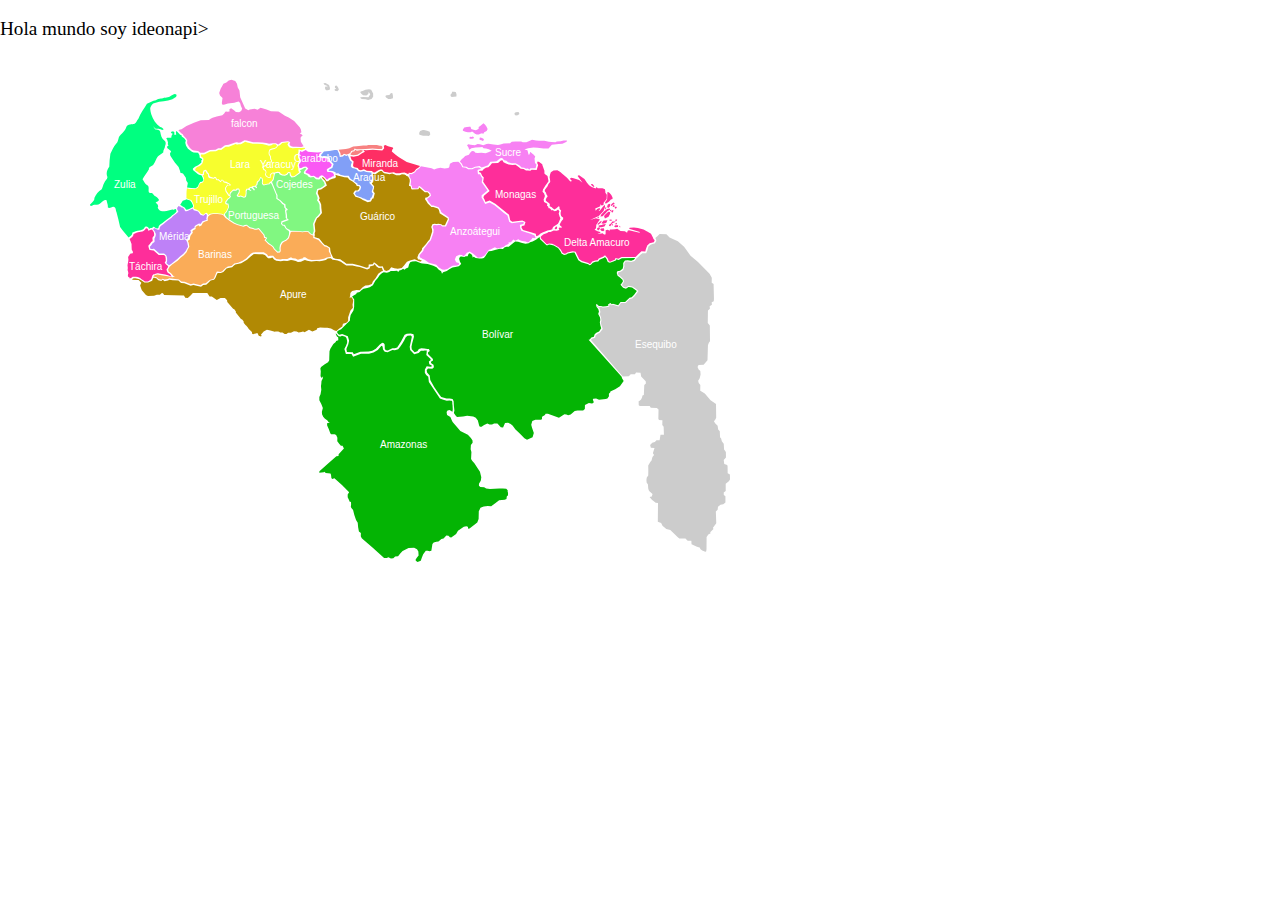
==== index.html.html @ e41af6c0 "probando-un-cambio" ====
<!DOCTYPE html>
<html >
<head>
    <meta charset="UTF-8">
    <title>Mapa Fundayacucho Venezuela</title>
    <link rel="stylesheet" href="reset.css">
    <link rel="stylesheet" href="style.css">
    <script src='https://code.jquery.com/jquery-2.2.4.min.js'></script>
    <script src="index.js"></script>

</head>

		<body>
			<h3>Hola mundo soy ideonapi></h3>







		<div class="box-mapa">

		<svg id="map" xmlns="http://www.w3.org/2000/svg" xmlns:xlink="http://www.w3.org/1999/xlink" width="1100" height="500" style="display: inline; margin-top: 40px;">
				<g class="model-davi">

					<desc>Geresat</desc>

					<a href="#" id="state_zu" class="state" data-state="zu" xlink:href="">
						<desc id="description_zu">Zulia</desc>
						<path id="shape_zu" class="shape" d="M86.158,131.741c-0.589-2.02-1.941,0.499-3.773-0.122c-3.18,0.646-6.158,2.184-9.49,1.536c-2.36,0.259-4.471-1.43-5.21-3.408c1.479-2.324-0.985-4.575-2.138-4.73c1.128-1.784,4.969-1.805,2.72-4.361c-1.056-1.944-3.788-1.977-4.867-4.068c-1.251-2.445-3.927-0.828-4.499-2.229c-0.998-2.389,1.083-6.235-2.064-7.42c-2.219-1.112-2.873-3.733-4.295-5.613c1.729-3.564,4.592-6.522,6.408-9.959c-0.582-3.353,4.214-2.91,4.963-5.682c1.66-2.341,2.224-5.494,4.115-7.555c1.645-1.414,4.036-2.397,5.352-3.888c-0.501-2.65,1.761-3.654,1.577-6.089c0.99-1.687,1.225-4.522-0.658-5.713c-2.671-2.035-3.517-5.396-4.011-8.502c-0.613-2.417-3.197-2.287-5.194-2.73c-1.594-2.402-2.738-4.21-0.099-1.029c2.034,1.63,5.125-0.042,7.033,1.839c3.44,0.079,0.132-2.9-1.829-3.119c-4.279-2.821-7.344-7.432-8.851-12.338c-0.567-2.133-1.171-4.521-1.11-6.663c1.004-2.175,1.96-4.663,4.66-4.999c5.697-1.778,11.887-1.76,17.537-3.665c1.549-1.369,4.421-1.909,4.088-4.457c-1.663-2.061-3.787,0.103-5.533,0.963c-2.57,2.236-6.244,1.426-9.22,2.818c-2.141-0.358-4.04,0.608-5.875,1.65c-3.289,0.223-5.971,2.423-8.96,3.624c-2.929,4.93-6.467,9.553-8.551,14.916c-1.547,1.367-1.955,4.195-3.743,4.928c-2.822,0.816-6.724-0.037-8.204,3.09c-1.149,4.291-5.125,6.835-7.491,10.325c-0.908,2.476-0.81,5.264-3.043,7.018c-2.563,2.732-3.799,6.426-5.509,9.67c-0.732,4.299-0.948,8.644-1.117,12.994c-2.125,2.76-3.539,6.824-1.883,10.132c0.393,2.605-2.604,3.732-3.203,6.123c-1.222,1.912-1.474,4.405-2.473,6.29c-3.396,1.97-5.812,5.249-7.354,8.756c0.265,2.879-2.684,4.5-4.365,6.447c0.813,3.654,2.564-0.24,4.707,0.328c2.417,0.133,4.583-0.424,6.311-2.191c1.813-1.07,3.325-3.43,5.658-2.261c0.282,2.247,1.566,4.614,1.076,6.814c1.763,2.012,3.716-0.698,5.635-0.499c2.747,0.194,2.205,3.386,3.067,5.299c1.489,4.955,2.459,10.069,3.664,15.071c2.706,4.235,5.365,6.524,8.455,10.501c1.865-1.254,3.759-2.459,3.842-4.961c1.597-0.827,4.911-1.873,6.799-2.156c1.809-0.432,3.882-0.594,5.095-2.538c1.402-2.717,4.297-1.221,4.745,1.093c1.607-1.909,2.789-0.203,4.211-2.333c1.268-0.514,3.009,2.856,5.121,1.315c0.12-2.546,1.935-3.772,4.082-4.937c2.741-2.247,5.37-4.31,8.249-6.367c1.99-2.427,4.157-2.664,5.811-5.309C86.139,132.792,86.545,132.338,86.158,131.741z M86,53.695l-0.094,1.368l0.344,1.156L86,56.688l-1.719,0.156l0.094-2.594l-1.344-1.063L80.781,54l0.719,1.25l1.25,0.531l-1.063,1.625L81.313,59v0.625h-4.125l-0.969,0.906l0.969,1.25L78,64.469l-0.188,1.719l0.719,1.344L77.125,68.5l0.063,1.438l3.969,3.406L79.969,75.5l0.281,1.875l1.875,3.063l2.688,4.031l3.781,4.406l1.531,4.375l0.25,1.438l2.594,0.813l2.875,4.125l0.375,2.969l1.594,2.313l-0.781,4.563l4.188,0.563l4.5,0.25l2.156-1.875l1.156-2.688l1.156-1.781l1.875-0.094l1.375-1.719l-0.813-2.688l-1.219-2.125l-1.563-0.281l-1.813-0.906l-5.094-4.219v-1.438L105,88.688l3.031-1.438L110,85.719l1.375-1.344l-0.094-1.875l0.969-1.094l-0.531-0.625l-1.969-1.063l-0.281-2.406l-1.344-2.5l-4.5-0.25l-1.75-0.688l-3.906-3.063l-1.906-3.094l-0.813-3l0.594-2.125l-1.625-2.438l-2.469-1.594l-0.25-1.344l-1.375-0.406l-3.563-3.719L86,53.695z M96.063,121.25l-0.313,0.594l-3.031,1l-1.188,1.875l-1.344,2l2.531,1.781l1.875,0.969l1.688,2.344L98,131.375l2.781-1.188l2.25-1.063l-0.094-1.813l-1.25-2.844l-1.531-2.063l-2.344-0.563L96.063,121.25z'
" ></path>
						
						<text id="label_icon_state_zu" class="label_icon_state" x="24" y="110">Zulia</text>
						<!--<text id="label_state_zu" class="label_state" x="419" y="15">Zulia</text>-->
					</a>




					<a href="#" id="state_fa" class="state" data-state="fa" xlink:href="">
						<desc id="description_pb">falcon</desc>
						<path id="shape_fa" class="shape" d="m 141.40625,1.8125 -2.6875,0.71875 -2.34375,2.0625 -2.96875,1.15625 -1.0625,2.0625 -1.71875,3.03125 -1.4375,4.0625 0.8125,2.6875 2.53125,2.40625 -0.71875,4.9375 0.34375,1.625 1.71875,0.15625 4.03125,-1.15625 6.4375,-0.90625 2.25,-0.71875 2.15625,-0.4375 1.34375,1.53125 0.8125,3.03125 1.25,2.78125 -1,2.15625 -2.125,1.34375 -3.15625,-0.25 -1.875,-1.8125 -2.875,-1.96875 -1.6875,0.8125 0.0625,2.25 -2.0625,0.25 -1.34375,-0.25 -0.71875,0.25 c 0,0 -0.98082,1.426587 -1.25,1.875 -0.26885,0.448414 -1.78125,1.71875 -1.78125,1.71875 l -5.65625,1.25 -4.125,1.25 -1.96875,1 -1.6875,1.25 -8.1875,0.28125 -6.8125,2.5 -7.4375,3.125 -4.9375,3.25 -2.273813,0.509092 -0.813223,0.969472 c 1.48713,1.605241 2.635495,2.772927 4.33812,3.634815 0.449292,2.079856 3.940476,3.874641 4.500361,6.209658 -0.355615,2.006224 -0.389654,3.243007 0.96875,5.123916 1.425563,2.755164 2.686065,3.862217 5.509095,5.025259 1.4188,0.08076 2.89957,0.30539 4.31777,0.385537 l 2.36663,1.772519 3.59721,-0.02107 5.77562,-2.765805 5.82267,-0.150982 2.58849,-1.5 2.58357,-0.03652 4.17696,-3.150982 3.68786,-0.265805 6.55124,-2.390445 C 145.66064,64.149767 147,64.176602 147,64.176602 l 1.70857,0.551962 1.71839,-0.140444 4.04143,-2.4375 2.1766,0.333213 6.48109,1.777908 4.6608,-0.0697 4.63518,0.338481 3.6875,0.494732 3.0049,0.807231 1.71875,-0.28125 1.69277,-0.395351 3.37464,0.104287 1.84902,1.035434 0.68295,0.09375 0.43255,-0.234555 1.01508,-1.00563 1.52526,-1.092666 6.26126,-0.859556 1.42725,0.24348 0.52605,0.720304 0.64194,0.198457 -0.85919,1.807232 0.49437,1.108833 1.29705,0.911157 1.81142,0.541426 3.09339,0.01581 5.18187,0.203306 2.34866,-0.656611 -2.75455,-4.446592 -0.34375,-4.03125 1.0625,-1.6875 1.15625,-0.71875 -1.6875,-1.4375 -1.34375,-0.46875 1.6875,-1.25 -0.53125,-2.875 -0.96875,-1.78125 -5.75,-6.625 -5.46875,-3.40625 -3.75,-1.8125 -4.84375,-3.21875 -1.71875,-1 -7.4375,-0.25 -4.40625,-1.875 -4.1875,-1.28125 -1.8125,-0.34375 -2.96875,1.96875 -2.9375,-1 -4.9375,0.65625 -1.34375,0.875 -3.125,-1.6875 -5.0312,-11.3125 -0.7188,-6.71875 L 147.75,9.5 146.96875,5.65625 145.25,3.0625 Z"></path>

						<!--<circle id="icon_fa" class="icon_state" r="3" cx="155" cy="55"></circle>-->
						<text id="label_icon_state_fa" class="label_icon_state" x="141" y="49">falcon</text>
						<!--<text id="label_state_fa" class="label_state" x="407" y="15">falcon</text>-->
					</a>
					
					
					
					<a href="#" id="state_ta" class="state" data-state="ta" xlink:href="">
						<desc id="description_pb">Tachira</desc>
						<path id="shape_ta" class="shape" d="m 56.3125,150.28125 c -0.454304,0.10071 -0.905569,0.52597 -1.34375,1.375 -1.212371,1.94397 -3.660052,1.88049 -5.46875,2.3125 -1.888446,0.28351 -4.341042,1.20469 -5.9375,2.03125 -0.08245,2.50215 -2.103668,3.62067 -3.96875,4.875 0.614184,1.74403 1.484659,3.44172 1.9375,5.21875 0.10507,1.85155 2.5e-4,3.74353 0.21875,5.5625 0.463834,0.98793 1.476676,1.8517 1.125,3.03125 -0.06876,0.99268 -1.226903,0.92728 -1.90625,0.53125 -1.247494,1.02291 -2.043057,2.3954 -2.875,3.75 0.196312,1.4947 0.533444,2.98436 0.09375,4.46875 -0.09596,1.61883 -0.955418,3.15438 -0.5625,4.78125 0.230088,1.28042 0.216978,2.57126 -0.0625,3.84375 0.221507,1.07815 0.862067,2.13919 0.8125,3.21875 -0.326624,1.0369 -0.736468,2.08233 -0.3125,3.15625 0.404599,0.63526 1.62396,0.66754 1.59375,1.6875 0.02593,1.10138 0.844475,-0.74984 1.645568,-0.44958 0.88486,0.45976 0.659564,-1.11044 1.572584,-0.90605 1.389854,-0.26987 3.492831,0.11964 4.854831,0.17702 0.810751,-0.09 1.681215,0.81912 2.395767,1.17861 1.365233,1.40199 3.058597,2.33434 4.75,3.28125 1.314655,-0.091 2.747701,0.37372 3.90625,-0.4375 0.974256,-0.57187 2.109904,-0.95253 2.562301,-2.1252 0.899545,-1.34378 0.530311,-4.00491 2.520368,-4.51108 1.252083,-0.26218 3.264867,-1.94395 5.063696,-0.78145 4.606295,0.98909 7.790794,0.74817 12.154656,2.8754 l 0.768973,-0.35403 c -0.888872,-0.14742 -0.537947,-0.0305 -0.98852,-0.88509 -1.029986,-1.25888 -0.889814,-1.04669 -2.332271,-1.85284 -1.097167,-0.41468 -1.703776,-2.99786 -2.042331,-3.93869 l 1.718949,-2.54154 c -0.576344,-1.08592 -0.32114,-1.35683 -1.457669,-1.96795 -1.083212,-0.42926 -3.125432,-3.16958 -1.094347,-3.44918 0.230668,-1.26213 0.03233,-2.06511 0.02077,-3.35363 -0.347453,-1.10014 0.07637,-1.94474 -0.968351,-2.65586 -0.653755,-0.57042 -1.030775,-0.67622 -2.052017,-0.36372 -1.387223,0.0248 -2.550078,-0.0353 -3.937301,-0.0105 l -5.083067,-4.60403 c -1.233856,0.29474 -3.123198,-0.36139 -4.344348,-0.59415 -0.04493,-0.81694 -1.517496,-3.96573 -0.594348,-4.52276 1.061314,-0.87174 1.977604,-2.52789 2.864916,-3.52117 0.509148,-0.62196 1.140187,-0.38105 1.061902,-1.27036 0.0153,-1.23745 -0.524451,-2.34822 0.270767,-3.4373 0.65022,-1.10907 1.31694,-1.30206 1.271165,-2.56151 -0.467161,-0.9748 0.112622,-1.75639 -0.467953,-2.63508 -0.629212,-0.82088 -1.040951,-1.63678 -1.687699,-2.51108 -1.440044,0.65419 -2.230646,0.12773 -3.446987,1.57278 -0.308106,-1.59103 -1.250532,-2.90907 -2.25,-2.6875 z"></path>
						
						<!--<circle id="icon_ta" class="icon_state" r="3" cx="53" cy="176"></circle>-->
						<text id="label_icon_state_ta" class="label_icon_state" x="39" y="192">Táchira</text>
						<!--<text id="label_state_ta" class="label_state" x="407" y="15">Táchira</text>-->
					</a>



					<a href="#" id="state_Gua" class="state" data-state="Gua" xlink:href="">
						<desc id="description_pb">Guarico</desc>
						<path id="shape_Gua" class="shape" d="M290.375,93.116l-1.798,0.781l-3.454,2.592l-2.193-0.855l-0.094,2.446l0.408,1.127l0.013,2.946l-0.845,2.328l-0.551,0.658l0.068,0.69l2.205,2.409l-0.203,1.936l-0.736,2.704l0.563,1.098l1.029,1.337l-1.376,5.229l-1.389,0.298l-0.078,0.768l-1.078,1.948l-3.212,0.622l-2.425-1.236l-2.403-0.92l-1.859-1.311l-2.062-0.998l-3.481-1.017l-2.213-3.444l1.842-2.729h2.328l1.144-0.787l0.624-1.221l0.421-1.126l-0.412-1.238l-2.374-0.126l-0.715-1.406l-1.302-1.249l-2.156-1.843l-3.153-1.813l-1.781-2.238l-3.287-0.188l-3.798-1.078l-2.312-0.567l-1.46-0.434l-1.035-0.54l-0.311,0.897h-0.063l0.544,0.886l-0.56,1.6l-2.012,0.373l-1.639,0.534l-1.891,0.78l-1.826,1.454l-1.731,0.045l-1.266-2.108l-1.114-1.253c-1.178-0.678-0.758-0.675-1.653-0.562l-0.271,0.495l0.435,0.528l2.738,2.714l1.745,4.365l-3.587,2.7l-2.248,1.405l-2.567,0.409l-0.641,1.816l-0.159,1.487l0.97,2.221l1.014,2.716l-0.796,1.784l0.939,1.189l1.328,3.341l0.171,3.594l0.625,4.996l-3.183,3.902l-1.751,1.392l-1.188,2.688l-1.205,3.051l0.188,2.222l0.515,4.888l-0.721,2.148l0.206,1.527l-0.327,2.069l1.318,0.592l3.341,1.063l3.626,4.329l1.956,1.986l1.92,0.576l3.432,2.324l0.311,3.125l0.583,2.206l1.356,2.764l0.754,1.781l2.238,1.017l4.905,0.625l2.389,1.736l1.609,0.809l2.154,1.846l6.226,0.065l7.086,1.599l6.822,2.354l2-0.583l0.217-2.638l4.139-0.297l1.065-1.982l2.511,1.794l2.502,2.25l1.845,0.171l1.825-0.218l1.847,3.903l1.938,0.719l2.625-0.906l2.219-2.688l3.063,1l3.406,0.344l4.031-0.719l2.5-2.594l2.688-3.5l3.063-1.344l4.656-1.156l4.406,1.969l1.781,0.094c0.959-0.265,1.063-0.563,1.063-0.563l-2.531-1.281l-1.219,0.063l-0.844-2.125l1.188-3.125l3.344-4.25l0.281-1.969l3.875-4.094l2.125-3.156l1.5-1.375l2.531-8.031L342,151.25l-0.75-2.344l1.125-2.625l2.031-0.469l2.313,0.094l1.656-0.281l2.875,0.531l1.219,0.969l2.469,0.156l2.906-6.219l-0.344-0.875l-7.875-5.031l-0.094-1.031l-0.75-2.313l-0.906-1.375L343.344,129l-1.938-0.031l-3.625-3.406l-1.344-2.375l-1.281-1.75l0.063-1.688l2.219-0.438l2.188-2.031l-0.406-1.406l-1.656-1.531l-2.75-0.188l-5.5-4.719l-0.938,1.719l-6.563,0.406l-0.719-0.938l-0.25-2.188l-1.938-0.594l0.875-4.469l-0.125-2l-1.406-2.656l-0.729-0.496l-0.966-0.281l-0.646-0.672l-1.44-0.75l-2.548-0.293l-2.251,0.936l-3.313,0.155l-2.265-1.078l-1.97-0.652l-2.484,0.764l-2.575-0.578l-3.001-0.579l-1.372-1.186l-0.845-0.893H290.375z"></path>
						
						<!--<circle id="icon_Gua" class="icon_state" r="3" cx="290" cy="151"></circle>-->
						<text id="label_icon_state_Gua" class="label_icon_state" x="270" y="142">Guárico</text>
						<!--<text id="label_icon_state_Gua" class="label_icon_state" x="190" y="220">c</text>-->
					</a>

					<a href="#" id="state_Apu" class="state" data-state="Apu" xlink:href="">
						<desc id="description_pb">Apure</desc>
						<path id="shape_Gua" class="shape" d="M246.209,253.121l-2.151-0.986l-3.048-1.524l-3.676-0.986l-2.689,0.089l-4.573-0.269l-2.869,0.717l-0.538,1.614l-4.304,1.614l-3.407-1.524l-4.393,2.331l-1.524-0.627l-1.703,0.538l-2.69,0.359l-1.973-1.076l-2.689-0.09l-3.048,1.345l-2.869,0.09l-1.614,1.255l-1.793,0.089l-2.152-1.614l-2.331,0.09l-1.166-0.717c-1.166-0.717-4.214-0.179-4.214-0.179l-4.394-1.255l-3.497-0.538l-3.228,1.704l-2.779,3.228l0.807,0.896l-0.717,0.896l-2.241-0.896l-1.345-2.779l-4.303,1.345l-0.986-0.448l-0.179-1.883l-3.138-3.048l-1.166-1.614l-1.255-1.614l-0.896-0.538l-1.793-2.242v-1.255l-1.524-2.152l-1.166-0.359l-5.2-6.545l0.089-1.076l-1.614-2.331l-1.166-0.359l-5.828-6.903l-0.179-1.524l-2.152-2.331l-4.393-0.089l-3.766,2.152l-4.931-3.497l-2.274-0.101l-2.282-3.55h-2.283h-6.593h-5.579l-2.283,2.536l-2.79,2.536l-2.536-0.253l-1.268-2.283l-19.78-0.507l-1.268-1.775l-1.015-0.253l-2.029,1.775h-3.043l-2.79,1.014l-6.086,0.254l-2.029-1.015l-4.058-4.818l-0.507-1.268l-1.268-3.297l1.268-2.79l-2.79-2.79l-6.562-0.374l1.032-1.243l1.973-0.089l2.51,0.359l1.91,0.523l1.753,0.974l3.268,2.45h3.655l4.121-1.962c0,0,0.698-2.093,1.241-2.963c0.778,0.106,2.825,0.475,2.825,0.475l1.933,1.956l3.111,0.791l1.345-1.06l1.9,1.391l3.43-0.667l1.412-0.953l3.194,0.561l5.815,0.402l2.64,2.427l3.245,0.325l6.316,2.364l2.707-0.807l4.291,1.182l3.393,0.578l2.168-1.776l3.038-0.236l2.683-2.454l1.67-1.57l3.447-0.807l1.334-1.856l1.966-4.626l1.209-0.342l2.265,0.05l2.5-0.919l3.199-3.716l1.837-0.525l3.779-0.663l1.535-1.591l1.614-1.239l5.94-1.042l5.853-3.563l3.583-3.255l3.219-2.439l5.177,0.169l3.614,0.011l2.313,0.647l1.604,1.947l1.48,1.373l2.05-0.09l2.382-0.705l1.524,2.095l2.299,1.331l4.358,0.496l3.097-0.562l3.483,0.137l3.668-1.006l1.9,0.423l2.99,0.573l2.104,1.071l2.99-0.257l2.712-1.298l1.346-0.43l2.223,0.728l4.057,0.656l5.129-0.286l3.301,0.067l3.038-0.379l3.121-0.73l1.966-1.541l2.971-0.196l1.86,1.422l2.062,0.269l2.958,0.359l3.228,1.345l1.973,1.435l3.407,2.331h6.187l4.214,0.986l3.138,0.538l3.766,1.345l3.586,1.255l2.69-1.345v-1.883l2.869-0.538l1.166-0.717l0.449-1.076l1.524,1.524l0.717,0.986l2.241,1.345l3.048-0.269l0.717,2.062l0.488,0.96l-1.833,0.922l-2.959,2.151l-2.689,4.483l-2.601,2.958l-1.166,2.78l-3.228,1.255l-3.228,0.359l-2.69,1.704l-2.869,2.869l-3.138-0.179l-4.573,1.076l-1.703,1.883l-0.269,3.318l-1.524,2.689l0.807-1.435l2.511,0.09l1.345,2.869l-0.717,4.393l0.359,2.958l-2.421,2.601l-2.331,6.814v3.855l-1.793,1.793l-3.407,0.986l-0.627,2.69l-3.317,2.241l-2.475,2.228L246.209,253.121L246.209,253.121z"></path>
						
						<!--<circle id="icon_Gua" class="icon_state" r="3" cx="290" cy="151"></circle>-->
						<text id="label_icon_state_Gua" class="label_icon_state" x="190" y="220">Apure</text>
						<!--<text id="label_state_Gua" class="label_state" x="407" y="15">Guárico y Apure</text>-->
					</a>
					
					
					<a href="#" id="state_Bol" class="state" data-state="Bol" xlink:href="">
						<desc id="description_pb">Bolívar</desc>
						<path id="shape_Bol" class="shape" d="M449.654,159.095l-2.779,1.78l-0.5,0.594l-3.75,1.969l-0.031,0.031l-2.531,0.875l-1.438,0.906l-3.156,0.531L432.156,165l-4.031-1.188l-2.875-0.188l-1.969,1.281l-2.781,2.313l-1.781,1.625l-2.156-0.188l-2.25,0.906L412.969,171l-3.219-0.375l-3.938,1.188l-4.406,1.063l-2.688,0.281l-1.875,2.688l-1.344,2.219l-1.625,1.906L392,180.594l-2.688-0.094l-1.625-0.375l-2.063-0.063l-1.781-1.188l-1.344,0.531V178l-1.344-2l-2.063-0.875l-0.813,1.344l-0.625,1.781l-1.969,0.094l-1.438,0.625l-2.781-0.531l-1.438,0.25l-0.906,2l0.813,2.938l1.25,2.063l-0.969,1.188l-1.438,1.406l-3.5,0.656l-2.781,0.625l-2.781,1.5l-2.969,1.813l-3.656,1.344L352,195.75l-0.875-2.531l-2.344-1.594l-2.25-2.438l-3.219-1.344l-5.656-1.875l-4.938-0.375l-1.688-0.438l-2.5-1L326,183.188l-3.75,0.344l-2.063,0.656L319,186.406l-0.781,3.156l-2.344,0.875l-1.344,1.188l-1.438-1l-1.875,1.344l-1.875,0.531l-1.188,1.438l-1.063-1.156l-3.219,0.281l-3.156-0.188l-1.438,1.063l-2.406,0.719l-3.156-0.531l-1.875,1.156l-2.25,1.969l-1.781,2.781l-2.5,2.625l-2.438,4.656l-3.125,1.875L277.219,210l-3.75,0.625l-2.063,1.531l-1.781,1.875l-2.875,0.813l-0.531,1.25l-2.156,1.063l-1.969,1.438l2.125,2.781L264.156,229l-0.719,3.406l-2.781,4.5l-0.563,3.125l-0.25,2.594l-2.688,2.594l-6,5.938l-2.625,1.438l-1.188,0.938l-0.5,0.188l1.281,2.219l1.313,0.906l2.688-0.844l5.719,2.125l1.281,4.719l-0.875,3.688l-1.875,4.563l0.563,3l5.875,0.25l0.969,1.969l6.594-2.531l8.313-0.344l3.656-0.813l3.438-1.875l4.063-4.375l2.438-1.563l1.563,0.406l0.813,1.375l0.156,4.344l1.063,1.281l1.969,0.25l4.563-2.344l2.344,0.156l2.438-0.906l3.844-5.938l3.594-6.781l2.188-0.875l3.906-0.406l2.781,0.813l0.469,2.594l-1.781,6.531l-0.719,3.344l0.313,2.688l2.844,2.844l2.781-1.063l1.469-2.125l2.531-0.656l3,0.094l3.031,0.5l1.469,0.063l0.875,1.875l-1.719,1.313L338,276.063l4.969,5.031l-0.156,1.656l-1.969,1.031l0.406,1.469l2.281,1.563l0.406,2.531l-1.625,1.281L338,290.469l-1.313,1.875l0.406,2.219l2.625,2.906l0.563,4.5l3.906,7l4.406,6.438l2.594,3.5l5.375,1.625l3.094-0.156l2.938,0.656l1.035,2.292l0.277,4.646l0.5,4.469l-0.531,2.438l1.5,2.438l1.594,1.719l6.031-0.563l4.125-0.781l6.094,0.875l2.594,1.094l2.063,2.938l1.25,4.938l0.719,1.25l1.719-0.094l2.5-1.688l3.313-1.531l2.156,1h2.5l2.063-1.094l3.313,0.188l3.406,3.594l2.25,0.344l1.969-4.563l2.969-0.281l2.688,1.281l2.063,1.875l2.5,3.5l4.75,4.375l4.406,4.5l2.594,1.594l5.563-2.594l1.25-4.125l-1.875-5.563l-0.719-2.875l1.063-3.656l3.063-1.344l5.844,0.188l0.781-0.719l0.094-2.344l2.875-1.781l0.625-1.281h2.344l11.031,3.969l5.469-3.313l1.969,0.063l1.781,0.813l2.5-0.719l4.063-3.5l2.781-0.625l5.625,0.188l1.719-1.688l0.094-3.969l3.938-1.875l3.031,0.344l1.531-0.438l0.188-1.531l-0.813-1.688l0.438-0.906l2.875-0.438l2.875,1.25l6.719-0.719l1.719-0.344l1.531-2.438l-0.094-2.5l1.438-1.344v-0.813l4.906-2.156l4.688-3.125l3.75-5.313l-1.625-2.688l-0.384-1.331l-33.065-37.148l1.208-0.326l1.557-1.849l2.501-0.878l0.797-2.343l1.709-1.475l2.715-1.453l2.15-3.138l-0.867-2.637l-0.548-3.472l0.492-2.066l-0.302-2.462l-1.79-3.575l0.753-2.497l-0.726-2.474l-1.66-1.941l-0.581-2.255l0.773-0.745l2.037,2l2.044-0.221l2.112,0.54l3.074-0.15l2.271-0.633l-0.107-1.395l2.191-1.166l1.366,1.029l1.216-0.316l5.173,1.5l2.432-3.369l4.521-0.063l4.438-4.082l2.195-0.552l2.403-2.474l2.685-3.806l-4.752-3.497l-3.528-0.585l-2.626,1.747l-2.804-0.952l-2.626-3.018l1.095-1.163l1.389-2.229l-0.52-1.409l-2.747-2.659l-2.105-1.401l-0.903-2.739l0.574-1.729l2.754-0.702l2.605-1.839l0.61-2.734l-0.037-3.157l1.714-2.448l2.839-0.188l3.446,0.459l2.63-0.865c0.485-0.531,0.881-1.142,1.238-1.765l-0.596,0.031l-12.652,0.156l-3.219,1.656l-2.374-0.624l-0.031,0.843l-2.845,1.438l-3.5,1.282l-2.063-0.907l-1.219-3.032L515,178.939l-0.812,0.687l-4.657,2.094l-1.312,1.656l-2.813,0.438l-2.593,0.844l-1.938,2.156l-1.283,0.313l-1.344-1l-6.937-1.813l-2.97-2.188l-3.844-7.531l-1.405-0.219l-5.218,1.031l-1.5,1.125l-2.345,0.344l-2.532-1.344l-0.625-1.5l-1.281-2.094l-1.563-2.03l-4.28-2.468l-2.03-0.563L459,166.595l-1.218,0.688l-1.314-0.063l-6.595-6.344L449.654,159.095z" ></path>
						
						<!--<circle id="icon_Bol" class="icon_state" r="3" cx="410" cy="270"></circle>-->
						<text id="label_icon_state_Bol" class="label_icon_state" x="392" y="260">Bolívar</text>
						<!--<text id="label_state_Bol" class="label_state" x="407" y="15">Bolívar y Amazonas</text>-->
					</a>

					<a href="#" id="state_Ama" class="state" data-state="Ama" xlink:href="">
						<desc id="description_pb">Amazonas</desc>
						<path id="shape_Bol" class="shape" d="M246.037,255.54l-0.381,0.179l1.281,2.875l1.25,0.531c0.08,1.02,0.111,2.041,0.094,3.063l-2.25,0.813l-0.281,1.063l-2.406,1.969l-2.969,4.656l-0.875,2.531c-0.111,2.989-0.205,5.979-0.281,8.969l-1.156,1.969c-2.523,1.342-4.856,2.956-7,4.844l-0.719,1.5l0.438,2.781l-0.25,4.594l0.719,1.781l1.25-0.438l0.625-1.188l-0.375,2.531l-1.25,2.313c-0.094,1.8-0.271,3.591-0.531,5.375l0.344,3.5l-0.781,4.5l-1.188,2.688v3.219c1.428,2.456,2.594,5.029,3.5,7.719l-0.969,3.938l0.156,2.5l1.188,2.344l1.5,1.781l2.719,2.156l1.063,1.344l1.438,0.563l-2.875,0.781l0.094,2.156c1.212,2.535,2.254,5.14,3.125,7.813l0.813,1.063l3.5-0.156l1.531,0.781l1.25,2.688l-0.094,3.688c1.074,1.545,2.271,2.982,3.594,4.313h1.688l1.344,2.969l-5.281,5.719l-0.094,1.625l-2.156,0.25c-5.728,4.907-11.374,9.907-16.938,15l-0.188,1.5c1.499-0.157,2.999-0.303,4.5-0.438l0.625-0.531l1.344,1.344l4.75,0.344l0.531,1.25l0.375,3.344l0.813,0.875l2.219-0.625c5.15,4.395,10.098,9.101,14.719,14l-1.438,2.313v2.625l1.531,3.218l0.25,0.969l1.531,0.563l0.094,2.781l-0.281,2.063l0.563,1.25l1.688,1.969c0.717,3.393,1.707,6.706,2.969,9.938l1.688,2.688c0.151,2.967,0.548,5.918,1.188,8.813l1.969,1.594l-0.094,3.313l0.969,1.906c7.609,6.348,15.063,12.894,22.344,19.625l2.594,0.094l1.781-0.719l2.438,1.344l2.406-0.438l1.813-1.625l2.938-0.375c1.4-1.814,2.9-3.544,4.5-5.188l6-2.969l5.563-0.156l2.875,1.344l1.344,2.406l0.25,3.875c-1.16,1.251-2.139,2.626-2.938,4.125l0.094,1.25l1.781,1.156l3.219-1.25c0.723-2.241,1.536-4.45,2.438-6.625l2.594-3.5l1.969,0.063l1.625,0.656l1.969-0.656l1.063-6.625l1.281-1.594l2.688-0.813l2.063-0.094l2.938-2.594l2.156-0.563l2.781-2.938l2.156,0.344l1.438,1.438l1.344,0.188l4.844-3.406l1.875-3.313l5.844-3.969l2.5-0.438l1.531,0.438l0.344,1.906l1.344-0.281l7.719-5.906l1.344-3.594l0.188-7.719l1.688-3.313l3.219-1.25l4.125-0.625l3.344,0.25c2.783-1.798,5.439-3.767,7.969-5.906l5.563-0.531l1.781-0.812l0.281-2.594l1.25-1.188v-2.406l-0.344-1.063v-1.531l-1.438-1.344c-5.427-0.463-10.854-0.381-16.25,0.25l-3.844-0.531l-1.969-1.25l-3.875-0.344l-1.344-1.188v-2.063l1.813-2.938l0.531-3.594l-1.344-5.469c-1.905-2.81-3.76-5.654-5.563-8.531l-2.063-2.156l-1.25-1.969l0.344-7.063l-0.781-2.719l0.25-4.188l1.719-2.25l-0.094-2.438l-1.625-2.5l-3.031-3.219l-7.531-3.781c-2.501-3.072-5.074-6.083-7.719-9.031c-0.807-1.589-1.557-3.203-2.25-4.844l-3.313-2.063L356.594,334l0.969-1.531l2.063-0.531l2.695,1.836c0.46-0.484,0.285-1.588,0.452-2.45l-0.271-4.62c-0.465-1.604,0.434-4.248-1.523-4.041l-1.514-0.229l-2.7,0.267c-2.346-0.557-4.626-1.313-6.839-2.267l-11.053-16.54c-0.235-1.723-0.432-3.451-0.59-5.184l-2.128-1.728l-1.323-2.246l0.028-3.292l1.837-3.157l3.621,0.518l1.403-0.25v-1l-2.404-1.21l-0.479-2.924l1.99-1.37l-0.534-1.398l-4.002-3.656c0.279-1.516,0.443-3.042,0.493-4.577l-2.183-0.039c-3.694,0.611-3.289-0.22-4.224,0.886l-1.808,1.762l-4.373,1.287l-4.035-4.243l-0.45-3.41c0.748-3.303,1.462-6.614,2.145-9.932l-1.001-1.28l-3.275,0.363l-1.842,1.449c-1.932,4.337-4.475,8.407-7.527,12.047l-3.353,0.905l-2.479-0.137l-4.793,2.281l-2.832-0.587L293,271.382l-0.414-2.91l-1.172-0.644l-3.622,4.071l-4.257,2.535l-4.548,1.297l-7.977,0.051l-7.891,2.912l-1.574-2.746l-5.656,0.021l-1.508-4.979c1.137-1.927,2.043-3.954,2.719-6.078l0.051-2.007l-0.729-2.831l-1.068-1.246c-1.096-0.481-2.234-0.818-3.416-1.011l-1.365,0.568l-1.934-0.051L246.037,255.54z" ></path>
						
						<!--<circle id="icon_Bol" class="icon_state" r="3" cx="410" cy="270"></circle>-->
						<text id="label_icon_state_Bol" class="label_icon_state" x="290" y="370">Amazonas</text>
						<!--<text id="label_state_Bol" class="label_state" x="407" y="15">Bolívar y Amazonas</text>-->
					</a>

					<a href="#" id="state_Ese" class="state" data-state="Ese" xlink:href="">
						<desc id="description_pb">Esequibo</desc>
						<path id="shape_Ese" class="shape" d="m 532.85005,298.46417 5.92166,-0.33305 1.97256,-1.88295 4.21397,0 1.07607,-1.79332 4.48315,0.26885 0.62765,3.76556 4.57277,4.66239 0.17923,2.24141 -1.61376,1.52415 -0.44841,10.04205 -1.34492,0.53803 -0.44809,2.06218 -0.98644,1.97256 -1.34491,1.16568 -1.07606,0.62765 0.0896,3.94512 1.16568,0.80688 9.86281,-0.0896 0.98612,1.88294 6.18654,0.0896 1.61376,1.52415 -0.17923,9.32477 0.62765,1.16568 3.40709,0.17924 -0.0896,4.93124 1.34492,1.61377 0.26885,7.97986 -3.4071,0.17924 -0.8965,5.29003 -3.13824,0.0896 -1.61376,1.793 -2.60021,0.80688 -2.1518,2.24142 0.71727,2.68983 3.67594,0.17923 -1.61376,5.20042 1.16567,1.79333 -1.61376,2.06218 -0.8965,3.40709 -1.2553,1.70371 -2.06218,3.31747 0.0896,4.66239 -0.0896,5.29004 -1.43453,2.06218 -0.35847,2.42065 0.17924,2.51059 1.34491,2.24141 0.26885,3.94513 c 0,0 0.44842,1.34491 0.53803,1.70371 0.0896,0.35879 1.79333,2.06218 1.79333,2.06218 l 1.97256,1.79332 -0.71726,2.42065 -2.24142,0.44842 2.33103,2.86906 3.76589,2.86906 2.33103,0.3588 -0.17923,18.64955 3.31747,1.16568 1.34492,2.95868 3.8555,3.22786 3.94513,0.98612 7.53145,7.08336 1.52415,1.2553 6.09692,0.17923 2.24141,2.06218 3.67595,0.17924 0.17923,3.40709 4.84163,2.24141 3.67627,1.16568 0.17923,1.34492 1.97256,1.43453 1.88295,0.71726 0.98612,0.62765 1.07606,-0.35879 0.35879,-2.1518 0.0896,-12.19384 1.70371,-2.68983 2.33136,-1.25529 -0.44841,-0.98612 3.22785,-3.13824 -0.44841,-1.16568 3.31748,-4.66239 -0.44842,-11.74543 1.79333,-1.793 0.3588,-2.77944 2.51059,-2.1518 2.77944,-0.53803 2.1518,-1.70371 0,-1.16568 0,-5.1108 -1.61377,-1.07606 -0.0896,-2.5106 1.97256,-1.52415 0,-7.44183 3.13824,-2.42065 1.16568,-1.79333 -0.0896,-4.84162 -2.24141,-1.43453 -0.0896,-6.81419 -0.3588,-1.34491 -2.95868,-0.8965 -0.53803,-4.12436 2.24142,-2.42097 -0.0896,-5.64851 -1.79333,-2.42065 -0.35879,-5.73845 -1.88295,-2.42065 -0.71726,-2.68983 -1.07607,-1.25529 -0.26885,-6.0073 -1.61376,-1.88295 -0.53803,-3.76589 -2.5106,-2.42065 -1.16568,-1.97256 1.2553,-1.61376 0.98612,-1.97257 -0.17924,-13.71799 -5.46927,-3.76556 -5.73812,-6.72457 -3.67595,-2.33135 -0.8965,-0.53803 0.0896,-5.73813 -1.61377,-1.79333 -0.53803,-2.42097 1.52415,-2.33104 0.8965,-3.8555 -0.26885,-3.49671 -1.70371,-1.43453 -1.07606,-2.60021 0.98612,-1.88295 5.1108,-0.35879 3.8555,-4.48316 0.44842,-14.97328 0.8965,-2.5106 1.16568,-1.61376 -0.17924,-15.69055 -2.06218,-2.42098 0.17924,-12.64225 1.97256,-1.70371 -0.26885,-2.33103 2.24141,-1.70339 -0.17923,-2.42097 2.06218,-0.98612 0.17923,-2.42097 -0.3588,-14.79405 -1.88294,-1.2553 0.0896,-4.93124 -2.24142,-4.03474 -11.56619,-11.92499 -7.44183,-6.09692 -6.45539,-8.96598 -6.27616,-5.55889 -8.24872,-3.76589 -3.13824,-3.22786 -6.81418,-0.17924 -1.97256,1.88295 -2.34055,2.1318 0.69804,1.09949 0.3157,1.78957 -1.43453,2.19488 c 0,0 -2.74389,1.09729 -4.21398,1.49917 -0.38659,0.10569 -2.21987,1.75024 -2.21987,1.75024 l -1.12259,4.0385 -1.15815,2.79379 -3.83396,0.0216 -1.92947,1.48107 -2.26673,2.1087 -1.70099,1.57234 -1.82729,2.47396 -3.22561,0.96391 -3.72001,-0.51473 -2.16277,0.14665 -1.25774,2.16235 0.2234,2.65502 -1.14078,3.65138 -2.54677,1.67197 -2.40011,0.58348 -0.58103,1.63347 0.83945,1.00749 1.93882,1.62294 2.57399,2.45857 0.95646,2.18007 -1.52414,2.92356 -0.72898,0.86276 1.86219,1.7301 2.25471,0.83019 2.5339,-1.72585 3.84348,0.68353 3.61069,2.39919 2.57937,2.02362 -3.64977,5.07259 -2.74167,2.49739 -2.34263,0.43798 -1.82389,1.80154 -2.39285,2.3903 -4.66079,-0.0442 -2.29773,3.37335 -3.3808,-0.88478 -2.3106,-0.73942 -1.55545,0.53644 -1.24603,-1.0536 -0.82422,0.49629 -0.009,1.69052 -2.82319,0.85105 -3.75141,0.17924 -2.21811,-0.63808 -1.66198,0.60274 -1.44899,-1.78289 -0.42363,0.25758 0.49227,0.73588 2.21406,2.07261 0.6964,3.19124 -0.71726,2.37797 1.25817,2.78349 0.50386,3.19008 -0.61595,2.61948 0.68226,2.3588 1.25369,3.61477 -2.96508,3.8655 c 0,0 -2.00221,1.08567 -2.35428,1.20672 l -1.68172,1.35048 -0.60795,2.32093 -3.05745,1.24242 -1.15536,1.00218 0.71951,0.96921 30.2652,34.5434 z" style="fill:#ccc;fill-opacity:1;stroke:none"></path>
						
						<text id="label_icon_state_Ese" class="label_icon_state" x="545" y="270">Esequibo</text>
						<text id="label_state_Ese" class="label_state" x="407" y="15">El Esequibo, Venezolano</text>
					</a>


					<a href="#" id="state_Mon" class="state" data-state="Mon" xlink:href="">
						<desc id="description_pb">Monagas</desc>
						<path id="shape_Mon" class="shape" d="M401.939,85.208l-1.749,2.393l-1.828,1.619c-4.432,0.915-2.775,0.663-2.775,0.663l-1.739,1.225l-1.488,1.539l-2.068,0.106l-1.271,0.206l0.287,1.347l1.5,0.363l1.337,3.05l1.645,1.807l-0.612,4.132l6.451,9.464l-5.656,4.525l-0.569,1.736l1.111,2.13l1.006,2.574l4.118-1.606l5.683,3.207l13.713,11.088l1.174,5.487l2.044,1.575l10.067-1.419l3.171,1.457l-1.069,3.521l-2.586,0.65l-0.37,1.516l1.538,2.413l7.93,2.287l4.801,1.563l0.531,2.375c2.289-0.438,2.646-1.033,4.205-2.636l2.594-1.25l2.674-0.945l1.744-0.919l2.645-0.449l2.25-0.719l0.188-1.188l1.063-1.688l2.438-1.344l1.875-1.344l0.824-1.544l1.105-2.487l0.531-1.399l-0.85-1.675l-0.85-3.069l0.693-2.412l-1.375-1.689l-1.518,1.338l-1.781,0.351l-2.281-1.101l-0.699,0.5l-0.8-1.106l-1.181-1.133l-1.133-0.167l-0.532-1.643l-1.106-0.782l0.269-1.207l0.075-0.699l-1.399-0.852l-1.893-0.99l-0.435-2.457c0,0,0.803-1.792,0.93-2.3c0.339-0.588,0.236-1.073,0.236-1.073l0.092-0.735c-0.403-0.668-0.646-1.195-0.77-1.947l-1.588-1.662l0.633-2.855c1.103-0.563,0.753-0.942,1.079-1.311l1.22-2.019l1.512-2.05l1.576-2.325l-0.991-5.243l-2.407-1.756l-0.719-0.625v-2.969l-1.969-5.281l-0.188-1.156l-3.406-2.531l-1.719,0.188l0.32,1.355c-0.176,0.591-0.173,0.493,0.331,0.957l0.395,0.745l-1.514,4.989l-4.956-0.213l-1.388,1.106l-2.526-0.38l-1.818,0.144l-2.313-1.457l-2.869-0.269l-2.493-2.068l-2.73-1.906l-3.174,0.088l-3.763-0.343l-2.614-1.212l-2.494-1.013l-1.073-2.193l-1.587,0.269l-2.806,2.499 M466.313,148.313l-1.688,1.969l0.531,1l1.531-0.188l0.531-1.625L466.313,148.313z"></path>
						
						<!--<circle id="icon_Mon" class="icon_state" r="3" cx="432" cy="130"></circle>-->
						<text id="label_icon_state_Mon" class="label_icon_state" x="405" y="120">Monagas</text>
						
						<!--<text id="label_state_Mon" class="label_state" x="407" y="15">Monagas</text>-->
					</a>


					<a href="#" id="state_DelAma" class="state" data-state="DelAma" xlink:href="">
						<desc id="description_pb">Delta Amacuro</desc>
						<path id="shape_Mon" class="shape" d="M467.406,92.281l-3.875,0.094l-2.688,1.875l-0.719,1.875l-0.531,3.219l0.438,2.25l0.188,2.5L458.438,106l-0.906,2.219l-2.406,3.25l-0.469,1.594l1.188,1.344l0.813,2.438l0.875,1.156l-0.156,1.094l-0.656,0.438l-0.875,1.625v1.594l1.531,1.25l1.875,1.281l0.625,1.156l-0.281,1.688l1.813,0.813l1.594,1.438l1.438,1l1.969-1.188l2.25-2.063l0.813,0.625l0.094,2.156l1.594,1.625l-0.531,1.969v1.719l0.531,1.688l1,1.156l0.969,0.375v1.781l-1.156,1.188l-0.719,1.156l-1.063,1.875l-0.531,1l0.438,1.156l1.344,1l0.281,0.688l-0.469,0.813l-1.063-0.531l-0.813-0.188l-0.719,1.281l0.719,0.969l-0.906,0.719l-1.969,0.438l-2.781-0.25l-3.219,1.438l-1.969,0.094l-1.438,0.969l-3.5,1.156l-1.875,1.438l-1.026,1.185l0.214,1.478l5.493,5.735l1.227,0.186l1.294-0.647l3.217,0.249l2.213,0.943l4.249,2.416l2.113,2.374l0.979,1.825l0.77,1.356l1.859,1.091l1.729-0.411l1.121-0.902l5.422-1.274l3.028,0.628l3.69,7.331l2.65,1.909l6.417,1.787l1.309,1.075l0.903-0.199l1.617-2.236l3.005-1.004l2.41-0.386l1.148-1.646l4.62-1.878l1.616-1.347l2.667,2.985l1.065,2.878l1.496,0.562l2.675-1.143l2.161-0.951l0.357-1.623l2.904,0.688l3.219-1.666l13.933-0.106l5.985-5.542l3.83,0.103l0.468-1.892l1.455-4.143l2.398-2.197l4.125-1.054l0.866-1.357l-0.277-0.978l-0.928-0.925l-0.251-1.026L561,155.844l-2.938-1.813l-4.5-2.406l-5.656-1.719l-3.938-0.344l-4.313,0.188l-0.531,0.875l10.688,3.406l-0.281,0.813l-10.594-2.5l-1.25,0.344l-0.625,2.063l-2.156-1.406l-4.375-0.469l-3.313-2.063l-2.156,0.375l-3.25,0.344l-1.875-0.094l-0.344,1.25l-1.813-0.969l-2.156,0.531v3.219l-0.25,1.094l-1.25-0.188l-0.719-0.344l-0.719-0.719l-1.25,0.25l-2.344,0.375l-1.625-0.531l2.875-0.094l-0.094-1.281l-2.688-0.688l-3.031-1.625l1.5-1.438l0.281-3.5l2.344-3.406l1.344-1.969l-4.125-1.25l-5.844,1.969l8.719-4.219l4.75-4.844l1.594-4.219l-0.344-1.969l-2.25,2.438l-2.688,3.406l-1.25,0.344l1.688-2.156l-0.875-0.813L507.219,131l-1.531,1.625l-0.438-2.156l5.094-2.344l-0.188-1.781l1.438,1.25l1.906-0.531l0.156-2.438l2.969-3.75l0.188-4.219l-1.438-1.969l-0.094-1.625l-0.344-1.875l-2.531-0.906h-4.656l-1-0.969l-0.719,0.188l-0.25,1.063l-4.125-1.625l-2.594-1.781l-2.25-2.594l-2.344-3.594l-5.375-3.688l-0.969,0.094L487.656,98l4.844,6.719l-3.406-2.844l-5.469-1.531l-2.406-0.625l-1.188,0.719l0.813,1.531l1.25,0.969l-1.781,0.438L477,99.719l-2.969-2.594l-2.063-1.719l-1.063-0.969l-1-0.656L467.406,92.281zM501.344,105.969l-0.375,0.781l0.031,0.031l1.375,1.156l1.406,1l0.625-0.375l-0.031-0.031l0.031-0.031l-1.531-2.156L501.344,105.969z M518.094,114.094l-0.75,0.25v1.781v0.063l-0.156,3.719l-0.125,1.781l-1.25,1.531l-0.75,1.375l0.031,0.031l-0.031,0.031l0.75,1.156l3.063-2.031l2.031-2.406l1.625-0.5v-0.063v-1.281l-1-2.094l-0.031-0.063l-1.875-2.281L518.094,114.094zM523.406,124.594l-1.781,1.281L521,127.031l0.125,1h0.031v0.063l0.875-0.25l1.031-1.281l1.25-0.375l0.25-1v-0.063L523.406,124.594zM519.625,125.625l-1.813,0.75l-0.75,2.688l0.031,0.031l1.125,0.906l1.531-1.156l0.625-2.031v-0.031L519.625,125.625zM523.781,126.875l-0.75,0.531l-0.375,1.25v0.063l1.156,0.25l1.281-1l-0.063-0.031l0.031-0.031L523.781,126.875z M526.344,128.656l-1.156,0.125l-0.625,0.906l0.031,0.031l-0.031,0.031l1.031,1.125l1.25-1.125l-0.031-0.031l0.031-0.031L526.344,128.656zM516.313,128.781l-0.875,0.781l-0.375,1.656v0.031h0.875l0.406-2.406l-0.063,0.031L516.313,128.781z M519.719,130.438l-2.531,0.5l-2.906,2.406l-3.031,3.063l-0.906,2.031h0.063l-0.031,0.063l2.281-0.25l2.656-2.688l2.281-2.656l2.656-1.375l-0.031-0.063l0.031-0.031L519.719,130.438z M521.25,131.844l-1.375,0.5l0.031,0.063h-0.031l0.5,0.875l0.781-0.375l0.125-1h-0.031V131.844zM522,132.344l-0.875,1.406c0,0,0.057,0.026,0.063,0.031l-0.031,0.031c0,0,0.616,0.625,1.25,0.625s1.031-2.031,1.031-2.031h-0.031c0.002-0.009,0-0.063,0-0.063H522z M518.344,133.625l-1.656,1.5l-1.906,1.906l-0.75,1.156l0.031,0.063l0.875,2.156l3.563-1.656l1.375-2.531v-0.063l0.375-2.281L518.344,133.625z M509.094,138.563l-1.031,0.375l-0.75,0.875h0.031l-0.031,0.063l1.156,0.25l0.625-1.5h-0.031L509.094,138.563z M527.219,141.344l-1.906,0.5c0,0,0.063,0.875,0.313,1.25c0.088,0.156,0.2,0.254,0.344,0.219c0.507-0.127,1.281-1.906,1.281-1.906l-0.063,0.031C527.191,141.43,527.219,141.344,527.219,141.344L527.219,141.344zM519.625,141.469l-0.156,1.281h0.031v0.063h2.156l0.25-1.031v-0.063L519.625,141.469z M517.438,142.25l-3.906,0.25l-2.156,2.656h0.031l-0.031,0.063l1.906,0.625l2.906-0.75l1.281-2.813h-0.031V142.25z M511.875,142.75l-1.406,0.375l-2.781,2.656l0.125,1.031h0.031v0.063l2.781-1.906l1.281-2.156l-0.094,0.031L511.875,142.75z M522.281,143.375L521,145.531l-1.656,1l-0.5,1.281l0.063,0.031l-0.031,0.031l1.375,0.5l2.031-3.156l2.938-1.156l0.25-0.375h-0.063l0.031-0.063L522.281,143.375z M526.594,144.625l-1.781,1.406l0.063,0.031l-0.063,0.031l1.406,0.375l0.75-0.75l-0.031-0.031l0.031-0.031L526.594,144.625z M522.781,145.781l-0.875,1.031v1.25v0.063l1.031-1.531l-0.125-0.75l-0.031,0.031V145.781z M515.938,145.906l-3.188,0.5l-1.125,0.656l-3.031,0.375v0.063l0.031,0.188l0.063,0.875h0.031v0.063l2.406,0.531l3.313-0.656l1.5-2.531h-0.031L515.938,145.906z M525.438,147.188l-1.375,1l0.031,0.031l-0.031,0.031l1.156,0.906l2.781-0.281l0.125-1.5h-0.031v-0.063L525.438,147.188z M529.875,147.688l-0.625,1.125h0.031l-0.031,0.063l1.156,0.281l-0.031-0.063L529.875,147.688z M508.063,149.469l-1.125,1.375l0.031,0.031l-0.031,0.031l1.156,1.531l1.375-1.125l0.781-1.656h-0.063l0.031-0.063L508.063,149.469z M513.906,150.344l-2.938,0.125l-0.75,1.031l0.031,0.063l1,1.25l1.906,0.5l1.281-1l-0.031-0.063l-0.219-0.844l-0.281-1V150.344z"></path>
						
						<!--<circle id="icon_Mon" class="icon_state" r="3" cx="432" cy="130"></circle>-->
						<text id="label_icon_state_Mon" class="label_icon_state" x="474" y="168">Delta Amacuro</text>
						<!--<text id="label_state_Mon" class="label_state" x="407" y="15">Monagas</text>-->
					</a>


					<a href="#" id="state_Anz" class="state" data-state="Anz" xlink:href="">
						<desc id="description_pb">Anzoátegui</desc>
						<path id="shape_Anz" class="shape" d="M368.263,83.684l-5.138,0.254l-3.219,1.875l-0.625,3.063l-0.906,1.063l-3.781,0.625l-4.281-0.719l-3.5,0.625l-2.688,1l-2.531-1.344l-10.708-1.861l-1.276,1.791l-1.47,1.251l-1.471,0.719l-1.626,2.19l-3.42,1.95l-2.19-0.436l-0.017,1.579l0.03,1.582l1.328,2.065l0.25,2.312l-0.409,3.691l1.207,0.703l0.173,2.234l0.952,0.456l4.006,0.061l1.143-0.483l0.828-2.278l1.977,1.23l4.41,4.079l2.765,0.281l2.247,1.936l0.686,2.524l-3.027,2.498l-0.758,0.53l-0.078,0.771l1.126,1.656l0.832,1.366l2.6,3.048l1.781-0.078l5.184,1.795l1.809,2.591l0.702,2.174l1.561,1.138l5.834,3.972l0.515,2.257l-3.093,7.121l-3.774,0.061l-1.591-1.498l-2.27-0.111l-1.393,0.172l-2.048-0.078l-1.534,0.267l-0.69,1.987l0.983,2.173l-0.264,3.244l-2.608,7.474l-1.733,1.747l-2.265,3.079l-3.005,3.83l-0.561,2.062l-3.701,4.407l0.257,1.555l0.301,0.633l1.048,0.527l1.63,0.971l1.875,0.729l4.161,2.886l7.469,2.031l2.281,2.531l3.563,2.156l2.406,0.25l2.906-0.625l2.563-1.781l2.656-1.531l4.313-0.125l2.156-1l-0.25-1.656l-2.688-0.781l-1.375-2.656l1.375-3.156l3.313-1.656l2.406,0.25l1.531,1.281l1.5-1.031l1.906-2.406l2.938-1.375l3.406,2.281l4.688,4.031l3.438-0.5l3.281-1.656l1.906-2.656l2.406-3.031l1.531-0.375l4.438-2.156l2.406,1.25l3.688-0.875l2.906-1.031l1.406-1.25l3.531-1.656l-0.5-1.281l2.656-0.125l2.406-2.781l1.906,1.156l3.063-1.406l1.5,0.875l2.156,0.781l3.438,0.625l2.781,0.906l3.188-3.063l1.25-1.781l1.406,0.656l1.625-0.656l-1.125-2.281l-3.938-1.625l-5.688-1.656l-3.563-1.406l-1.156-2.656l-0.375-3.156l1.156-0.281l2.156-0.625l0.875-1.531l-1.5-0.5l-3.813,0.375l-6.969,0.906l-2.563-1.531l-1.75-6.094l-3.563-2.656l-5.063-4.188l-4.313-3.406l-4.938-2.813l-4.438,1.531l-1.781-3.563l-1.781-2.906l0.125-2.281l5.844-4.938l-5.844-8.125l0.75-3.938l-1.25-1.5l-1.156-2.688L388,96.281l-0.25-1.656l-0.25-2.031l0.375-0.906l1.781-0.5l1.203-0.248l-0.274-0.619c-0.514-0.209-0.771-0.526-1.658-0.935l-3.546,0.473l-3.129,1.447l-4.162,0.039l-2.235-1.486l-3.561-0.622l-1.363-2.832l-1.672-1.941L368.263,83.684z"></path>
						
						<!--<circle id="icon_Anz" class="icon_state" r="3" cx="385" cy="140"></circle>-->

						<text id="label_icon_state_Anz" class="label_icon_state" x="360" y="157">Anzoátegui</text>
						<!--<text id="label_state_Anz" class="label_state" x="407" y="15">Anzoátegui</text>-->
					</a>

					<a href="#" id="state_Suc" class="state" data-state="Suc" xlink:href="">
						<desc id="description_pb">Sucre</desc>
						<path id="shape_Anz" class="shape" d="M380.156,74.781l-1.25,1.969l-3.75,1.344l-1.625,1.719l-1.875,1.531l-1.781,2.094l2,2.188l1.281,2.75l3.438,0.375l1.906,1.281l3.219,0.125l3.375-1.406l4.531-0.719l1.875,1.5l2.5-0.844l4.063-1.406l2.281-3.563l4.063-0.25l2.156-0.125l3.656-3.031l1.906-0.375l2.031,2.406l2.281,0.375l1.656,1.531l3.656,0.875l3.813,0.125l3.688,1.906l2.281,2.281l2.656,0.375l1.781,1.031l2.031-0.25l1.25,1.125l1.281-1.531h5.063l0.906-3.563L445,85l-0.469-4.563l0.719-1.875l-1.531-1.906l-3.031-2.5l-0.625-0.094l-0.469,2.063l-1,0.625l-1.125-4.469l-3.063-0.813l3.688-1.25l5.375-0.719l4.125,0.188l6,0.719h4.938l3.313-3.781l6.813-0.531l3.781-0.281l4.188-1.969l0.375-1.25l-3.313-0.094l-3.063,0.719l-3.844,0.344l-1.344,0.656l-3.969-0.188l-2.594-0.281l-4.469-1.063h-5.281l-3.063-0.281l-4.031-0.625l-2.688,1.156l-2.969,1.281h-3.594l-1.594-0.719h-5.75l-3.688,0.344l-1.688,1.531l-6.375,0.094l-3.313,1.156L407.969,67l-4.5-0.469l-5.031-0.906L396.563,66l-3.313,1.25l-3.313-0.969L387.594,66l-2.688,1.25l-4.125-0.625l-2.5-0.281l-1.25,0.906l1.438,2.25l0.781,2.25l2.156-1.531l4.031-0.813l4.938-0.281l1.969-0.25l1.188,1.25l2.5,0.281l2.781,0.875l1.969,1l0.906,0.438l-3.313,1.438l-2.781,1l-4.219-0.375l-3.688,0.094l-2.25-0.094l-1.406-1.531l-2.063-0.156"></path>
						
						<!--<circle id="icon_Anz" class="icon_state" r="3" cx="385" cy="140"></circle>-->
						<text id="label_icon_state_Anz" class="label_icon_state" x="405" y="78">Sucre</text>
						<text id="label_icon_state_Anz" class="label_icon_state" x="403" y="48">Nva. Esparta</text>
						
						<!--<text id="label_state_Anz" class="label_state" x="407" y="15">Anzoátegui</text>-->
					</a>


					<a href="#" id="state_NvaEsp" class="state" data-state="NvaEsp" xlink:href="">
						<desc id="description_pb">Nva. Esparta</desc>
						<path id="shape_Anz" class="shape" d="M393.5,45.219l-3.313,2.875L388.656,49v1.781l-0.719,0.375l-2.063,0.969l-2.313-0.344l-2.344-0.813L380.938,50l-0.25-0.781v-0.031l-0.625-0.656L379.5,48.72l-2.594,0.375l-2.594,0.438l-1.438,2.063v1.063h0.031v0.063l2.5,1.094l2.344,0.531h2.781l1.594-0.813l1.344,1l1.531,1.25l1.719,0.813l2.125-0.094L391,55.594l1.344-0.25l0.625,0.75c0.026-0.026,0.482-0.409,0.656-0.844c0.179-0.448,0.625-1.094,0.625-1.094l2.406-1.063l1-2.063l-0.031-0.063l-0.031-0.063l-1.031-2.188l-1.438-2.063L393.5,45.219L393.5,45.219z M382.75,58.594l-1.094,0.344l-1.25-0.094l-0.906,0.469l0.188,1.25h0.031v0.063l2.063,0.094l1.688-0.281l0.47-1.156l-0.031-0.031v-0.031L382.75,58.594z M390.625,59.469l-0.875,0.188v0.063l-0.375,1.656l0.031,0.031v0.031l1.438,0.781c0,0,0.724,0.32,1.25,0.5c0.191,0.065,0.342,0.156,0.438,0.156c0.357,0,1.344-0.719,1.344-0.719v-0.063l-0.188-1.125v-0.063l-1.094-0.625L390.625,59.469L390.625,59.469z"></path>
						
						<!--<circle id="icon_Anz" class="icon_state" r="3" cx="385" cy="140"></circle>-->
						<text id="label_icon_state_Anz" class="label_icon_state" x="403" y="48">Nva. Esparta</text>
						<!--<text id="label_state_Anz" class="label_state" x="407" y="15">Anzoátegui</text>-->
					</a>


					<a href="#" id="state_islas" class="state" data-state="islas" xlink:href="">
						<desc id="description_pb">islas</desc>
						<path id="shape_islas" class="shape" d="m 333.96874,51.875 -1.25,0.15625 -2.59375,1 -1,1.875 0.28125,1.71875 0,0.0625 2.6875,0.71875 c 0,0 1.52034,0.4375 1.96875,0.4375 0.44842,0 2.96875,-0.09375 2.96875,-0.09375 l 1.875,0.1875 1.34375,-1.53125 0,-0.0625 -0.53125,-2.625 -0.0312,0 0,-0.0625 -2.59375,-0.8125 -3.125,-0.96875 z m 94.59375,-17.84375 -2.78125,0.25 -1.15625,0.71875 -0.1875,1.25 0.0312,0.03125 0,0.03125 1.25,1.1875 1.96875,-0.28125 1.78125,-1.25 -0.0312,-0.0625 -0.875,-1.875 z M 300.96874,15 l -1.625,2 -2.84375,0.25 -1.1875,0.8125 0.71875,1.4375 0.0312,0.0625 1.15625,0.71875 1.09375,0.625 2.15625,0.1875 2.5,-0.90625 0,-2.34375 -0.0312,-0.0625 -0.5,-2.4375 -0.0312,0 0,-0.0625 L 300.96874,15 Z m 60.96875,-1.34375 0,1.53125 -1.15625,0.71875 -0.28125,1.96875 0.0312,0.03125 0,0.03125 1.15625,1.09375 2.34375,-0.1875 2.40625,-0.46875 0,-0.03125 0.0937,-2.15625 -0.8125,-2.25 -1.71875,-0.1875 -2.0625,-0.09375 z m -82.9375,-2.3125 -3.5625,0.34375 -2.875,1.25 -1.8125,0.53125 -0.53125,0.75 1.09375,1.4375 0,0.03125 1.78125,1.4375 3.25,0.375 1.96875,-1.4375 0.34375,-2.15625 1.59375,2.4375 -1.78125,2.875 -5.03125,-0.34375 -2.5,0.34375 -0.90625,0.5625 0.0312,0.03125 1.625,1.28125 3.9375,0.15625 2.5,0.71875 3.40625,-1.0625 1.625,-2.15625 0,-3.21875 -0.0312,-0.0625 -1.0625,-2 -0.90625,-1.78125 -2.15625,-0.34375 z m -43.5625,-6.46875 -1.96875,0.375 0.0312,0.0625 -0.0312,0 0.875,1.34375 0.0312,0.0625 2.5,0.90625 1.0625,2.09375 -1.21875,-1.1875 -0.0312,-0.0625 -1.625,0.375 0,1.9375 0.0312,0.0625 0.875,1.375 0.0312,0.0625 1.96875,0 1.96875,-0.71875 0,-1.78125 -0.0312,-0.0625 -0.875,-2.625 -0.0312,-0.0625 -3.5625,-2.15625 z m 10.9375,2.53125 -1.4375,0.6875 0,1.625 0.0312,0.03125 0,0.03125 1.34375,1 -1.75,0.375 0.375,1.625 0.0312,0.0625 2.3125,0.34375 1.625,-1.4375 -0.0312,-0.0625 -0.5,-1.71875 -0.0312,-0.0625 -1.0625,-1.5625 -0.0312,-0.0625 -0.875,-0.875 z"style="fill:#ccc;fill-opacity:1;stroke:none"></path>
						

					</a>

					<a href="#" id="state_Mir" class="state" data-state="Mir" xlink:href="">
						<desc id="description_pb">Miranda</desc>
						<path id="shape_Mir" class="shape" d="m 329.99854,87.883988 -13.22656,-3.951967 -7.80063,-4.752007 -3.67594,-2.779444 -3.49671,-2.869063 0.53803,-2.062179 0.8965,-0.986118 -0.44842,-0.986118 -4.752,-1.344914 -2.68983,-1.076061 -1.52895,0.589927 0.13344,1.107956 0.24735,1.546757 -1.90542,2.107147 -9.39261,-0.722845 -6.62009,0.54353 -2.87423,-0.155363 -0.15536,-0.07768 0.13947,0.0618 1.50916,1.685009 -3.27184,1.783183 -3.31745,2.176198 -4.679,1.128526 -3.20655,-0.662435 0.3005,1.393148 0.8796,2.061815 2.0572,1.959037 -0.4707,2.585097 -0.12677,1.570628 0.54028,0.900087 0.70024,0.63384 3.45549,0.711522 1.15361,1.795894 1.94316,0.556158 3.09217,-0.99398 2.87533,1.353793 5.27187,0.245431 0.77793,1.377782 1.77507,0.253536 3.67725,-2.282476 2.02894,-0.760933 1.77508,0 1.01447,1.268005 0.8877,0.887702 3.16985,0.63384 2.02894,0.507072 2.40924,-0.380304 2.28248,-0.126768 2.02894,1.01447 3.29694,0 2.40925,-0.63384 2.78954,-0.253536 1.90185,0.760934 1.64831,0.760933 0.50707,0.126768 0.18738,-1.302875 2.56371,0.201721 3.02451,-1.411394 1.92987,-2.70775 1.78584,-0.864239 1.18099,-0.950596 0.82448,-1.194357 z" ></path>
						
						<!--<circle id="icon_Mir" class="icon_state" r="3" cx="290" cy="77"></circle>-->
						<text id="label_icon_state_Mir" class="label_icon_state" x="272" y="89">Miranda</text>
						<!--<text id="label_state_Mir" class="label_state" x="407" y="15">Miranda</text>-->
					</a>
					
					
					<a href="#" id="state_Capi" class="state" data-state="Capi" xlink:href="">
						<desc id="description_pb">Capital</desc>
						<path id="shape_Capi" class="shape" d="M266.935,72.787l-1.891-0.958l-0.585,1.425l-2.398,0.545l-0.583,1.217l-0.919,0.626l0.062,1.203l2.663,0.507l4.058-0.507l3.55-2.409l2.029-1.395l-0.888-1.141l-0.373,0.249c0.234,0.528-0.4-0.594-0.699-0.155" ></path>
						
						<!--<circle id="icon_Capi" class="icon_state" r="3" cx="300" cy="50"></circle>-->
						<text id="label_icon_state_Capi" class="label_icon_state" x="252" y="64">Capital y Vargas</text>
						<!--<text id="label_state_Capi" class="label_state" x="407" y="15">Capital</text>-->
					</a>

					<a href="#" id="state_Var" class="state" data-state="Var" xlink:href="">
						<desc id="description_pb">Vargas</desc>
						<path id="shape_Capi" class="shape" d="M291.255,67.802l1.154,0.899v1.395l-0.634,0.888h-1.902l-1.521,0.127l-3.17-0.38l-2.536-0.253l-7.101,0.507l-4.474,0.177l-4.655,0.077l-1.775-0.634l-0.888,1.521l-2.663,0.888l-0.507,1.522l-1.268,0.888l-1.819,0.732l-1.166,0.424l-2.409-0.888l-1.395,1.395l-1.775,0.507l-0.38-2.663l-1.75-3.263l2.22-0.211l5.021-0.448l3.497-0.717l3.855-1.883l3.138-0.09l2.601-0.359l4.394-0.448l3.317-0.09l1.614-0.359h8.518l2.953,0.635L291.255,67.802z" ></path>
						
						<!--<circle id="icon_Capi" class="icon_state" r="3" cx="300" cy="50"></circle>-->
						<text id="label_icon_state_Capi" class="label_icon_state" x="252" y="64">Vargas</text>
					</a>

					<a href="#" id="state_Arag" class="state" data-state="Arag" xlink:href="">
						<desc id="description_pb">Aragua</desc>
						<path id="shape_Arag" class="shape" d="M 247.33566,72.059841 244.59375,72 l -5.28125,1 -5.375,0.53125 -1.3955,1.680409 -1.50532,1.814273 0.34021,0.914227 1.15536,0.549978 1.54189,0.0973 2.48304,-0.28125 3.23127,1.233046 0.23305,1.891068 0.18661,0.963431 3.4375,3.500887 -1.30984,3.989363 -2.27593,1.060727 -0.94371,0.767842 c -0.014,0.471912 -1.2144,0.573429 0.0108,1.033022 l 0.84286,0.01152 2.40891,0.217864 1.89373,0.65625 0.89195,0.723182 0.62146,0.140182 -0.12955,1.036681 2.59375,-0.1875 2.15625,1.34375 4.03125,1 4.21875,0.15625 1.8125,2.968748 2.6875,1.78125 2.15625,1.71875 2.125,1.0625 0.0937,1.25 2.25,0.46875 1.34375,1.78125 -0.34375,1.4375 -0.46875,1.53125 -1.6875,1.6875 -2.25,0 -1.53125,1.90625 1.25,1.96875 2.96875,1.25 1.875,0.53125 1.8125,1 1.78125,0.53125 2.96875,1.625 1.96875,0 0.96875,-1.09375 0,-1.15625 1.1875,-0.53125 1.53125,-4.21875 -0.71875,-0.0937 -0.71875,-1.875 0.96875,-2.78125 0.28125,-1.625 -2.59375,-2.875 -1,-1.15625 1.25,-1 1,-2.21875 0.53125,-1.812498 -0.71875,-1.4375 0.0312,-4 -1,0 L 276.3125,94 l -2.4375,-0.90625 -3.15625,0.75 -2.40625,-0.625 -1.78125,-2.03125 -1.90625,-0.625 -2.40625,-0.625 -1.375,-1.53125 0.125,-1.65625 1,-2.65625 -1.90625,-1.65625 -1.25,-2.90625 -0.9857,-2.349955 -1.57591,0.872341 -1.89373,-0.983932 -1.375,1.40625 -3.17952,0.5 -0.76341,-3.51075 z" ></path>
						
						<!--<circle id="icon_Arag" class="icon_state" r="3" cx="254" cy="90"></circle>-->
						<text id="label_icon_state_Arag" class="label_icon_state" x="263" y="103">Aragua</text>
						<!--<text id="label_state_Arag" class="label_state" x="407" y="15">Aragua</text>-->
					</a>
					
					<a href="#" id="state_Bari" class="state" data-state="Bari" xlink:href="">
						<desc id="description_pb">Barinas</desc>
						<path id="shape_Bari" class="shape" d="m 79.619723,188.74502 -1.524149,2.68983 0.538031,2.06218 2.420975,1.70371 2.60021,3.04829 1.434531,0.3588 -2.779445,0.53803 -3.227858,-0.71727 -7.621069,-1.16567 -4.213976,-0.80689 -2.779445,0.80689 -1.18849,1.27126 3.196899,0.59147 2.179497,1.91456 2.627584,0.61103 1.303526,-0.95744 1.95529,0.85544 3.197877,-0.52956 1.710879,-0.75377 9.532039,1.32406 2.383173,1.99603 3.299552,0.24441 6.130826,2.46464 2.76999,-0.77397 7.03304,1.65685 2.39733,-1.73832 2.70905,-0.20367 2.9942,-2.56632 1.52774,-1.01838 3.21808,-0.73324 0.89617,-1.5072 2.32191,-5.56052 0.99817,-0.24441 2.85147,0.28515 1.89435,-0.65177 0.52956,-0.63155 2.95346,-2.8922 1.47299,-0.79157 0.26885,-0.44841 3.94512,-0.44842 2.77945,-2.60021 3.76589,-0.62765 4.57277,-2.15179 3.67594,-2.51059 4.48316,-4.48316 2.1518,-1.2553 3.67594,-0.26885 3.49671,0 3.58633,0.17924 3.13824,2.06218 1.43453,1.79332 1.79333,-0.44841 3.0483,-0.0896 1.61376,2.06218 1.52415,1.2553 4.12436,0.53803 2.06218,-0.3588 4.752,0 3.76589,-1.79332 1.52415,0.80688 2.95868,0.26885 2.42098,1.34492 2.95868,-0.89651 1.61376,-0.35879 1.16568,-1.16568 1.52415,0 3.13824,1.97256 3.40709,0.62765 7.53146,-0.26885 4.752,-0.80689 2.86906,-1.34491 4.25178,-0.79515 -0.83328,-2.61716 -1.43453,-2.60021 0,-3.13824 -2.51059,-1.61376 -1.70371,-0.17924 -2.33103,-2.24141 -3.94513,-4.39321 -2.86906,-1.07606 -2.28575,-0.8896 0.0896,-2.20713 -0.95428,-0.39734 -2.14286,-0.99078 -2.19928,-2.33323 -2.51623,-0.26792 -3.00208,0.5805 -3.31935,-0.58144 -6.63589,-9.2e-4 -1.70936,0.31037 -0.89744,2.88004 -1.03265,3.40334 -2.63953,2.41971 -2.24048,1.07479 -1.52729,1.12134 -1.34773,2.33512 -0.53803,2.78353 0.13583,3.00208 -0.75972,1.51818 -2.63859,0.13302 -3.49295,-3.40427 -1.2987,-2.24141 -1.52602,-1.25625 -2.86906,-1.79205 -1.61283,-1.79113 -2.05716,-2.05842 1.34994,-1.66219 -0.32009,-0.5399 -1.39113,0.0425 -0.67199,-3.04265 -4.84759,-5.69976 -2.29078,0.49369 -1.5666,0 -1.78831,-0.7616 -3.54199,-0.89555 -1.65937,-1.29964 -1.29869,-0.98833 -1.66596,0.31226 -1.34491,0.5833 -6.18057,-1.65716 -3.58445,-1.52415 -2.73417,-1.74899 -1.65622,-0.98518 -1.87979,-1.52226 -1.84049,-1.34492 -2.28463,-2.66668 -1.75796,-0.78977 -4.08317,-0.40502 -4.25737,-0.0887 -2.42662,0.58424 -2.24046,1.2987 -0.86373,2.28627 0.0873,2.67955 -2.62248,0.69986 -2.25881,1.07834 -1.41486,2.79944 -2.01483,0.9365 -0.82915,-1.11314 -1.69625,0.83715 -1.32265,0.89423 0.02,1.88522 -2.6921,1.50674 -0.5283,0.98158 0.40842,1.39973 -2.15926,2.69695 -0.51317,1.43227 -0.251446,2.47319 -2.097001,1.55669 0.804614,1.55441 0.73467,4.341 -1.688574,3.00095 -1.076061,2.53026 -2.709827,2.85167 -3.210454,2.65501 -3.030891,2.88906 -5.755856,4.04728 -1.265568,1.25271 -0.963643,0.69532 z" ></path>
						
						<!--<circle id="icon_Bari" class="icon_state" r="3" cx="125" cy="164"></circle>-->
						<text id="label_icon_state_Bari" class="label_icon_state" x="108" y="180">Barinas</text>
						<!--<text id="label_state_Bari" class="label_state" x="407" y="15">Barinas</text>-->
					</a>

					<a href="#" id="state_Portu" class="state" data-state="Portu" xlink:href="">
						<desc id="description_pb">Portuguesa</desc>
						<path id="shape_Portu" class="shape" d="m 215.375,89.75 -1.25,0.34375 -1.96875,1.09375 -2.31994,1.15625 1.06647,1.11855 -0.25744,0.927582 -1.04564,0.991568 -4.96031,3.702382 -3.09921,0.429068 -1.74058,-2.037204 -0.11061,-2.298114 -1.07193,-0.265873 -0.44692,0.508432 -0.83631,1.289186 -2.39683,1.022819 -2.749,-0.148809 -2.48314,-1.179564 -0.83581,-1.367064 -1.68105,-0.148809 -2.12649,0.531746 -0.40526,1.549104 -1.09375,5.0625 -1.625,1.90625 -0.0625,0.15625 0.0937,-0.0625 0.0625,-0.0625 4.46875,11.3125 1,1.625 0.0312,3.21875 3.25,2.46875 2.40625,2.34375 2.21875,1.3125 0.3125,3.1875 1.71875,1.65625 0.34375,0.90625 -1.5625,0.65625 0.8125,4.6875 0.0625,2.84375 1.78125,1.71875 -6.5625,2.46875 -0.1875,1.28125 0.90625,1.0625 1.375,-0.0625 0.96875,0.96875 0.875,2.09375 1.25,0.96875 2.5,1.3125 0.15625,0.78125 0.0625,0 0,0.0937 8.84375,0.0625 3.5,0.5 2.90625,-0.40625 3,0.1875 2.46875,2.5625 1.65625,0.75 1.21875,-3.46875 -0.46875,-4.46875 -0.34375,-2.6875 1.625,-3.78125 1.34375,-2.6875 1.875,-1.625 2.40625,-3.125 -0.625,-4.21875 -0.0937,-3.59375 -1.25,-2.84375 -1.25,-1.53125 0.71875,-2.25 -0.625,-2.25 -1.25,-2.6875 0.625,-1.875 0.71875,-2.40625 3.3125,-0.90625 1.78125,-1.09375 2.53125,-2.125 -0.8125,-2.53125 -3.4375,-4.71875 -0.4375,1.375 L 229,101.5 226.03125,101.21875 223.625,99.0625 221.90625,99.25 220.5,99.53125 218.5,98.625 217.875,97.8125 216.71875,96.75 214.125,95.65625 213.75,94.21875 215.09375,92 216.375,90.8125 Z m -44.625,10.34375 -1.0625,2.5 -1.78125,1.59375 -0.5625,2.4375 -1.15625,1.4375 0.90625,1.78125 -0.53125,0.46875 -1.90625,-1.53125 -1.5,0.25 0.0625,0.71875 1.28125,1.28125 0.34375,0.96875 -0.90625,0.375 -1.25,-1.28125 -1.6875,-1.25 -1.25,0.71875 0.53125,1.15625 1.15625,0.71875 -0.53125,0.65625 -1.71875,-0.8125 -1.78125,-0.71875 -0.8125,1.59375 0,2 -0.4375,3.03125 -0.625,1.15625 -1.625,0.375 -2.0625,-0.8125 -1.34375,-0.34375 -1,0.4375 -1.875,-0.1875 -0.96875,-1.15625 0.78125,-1.4375 0.90625,-1.4375 0.625,-1.78125 -0.4375,-1.4375 -1.4375,0.0937 -0.71875,1.0625 -1.6875,-0.0937 -1.34375,0.0937 -1,0.90625 -1.53125,1.53125 -0.625,2.6875 0.90151,0.10647 -0.61142,1.21207 -0.72069,1.1972 -1.44138,0.875 -1.1084,1.62306 -0.93255,1.44138 0.044,0.81723 0.7431,0.49892 1.34375,0 0.67091,3.27845 -1.29785,2.96294 -0.99612,2.1944 -1.68944,1.72262 -0.13082,1.17285 1.5994,2.24301 1.90728,1.62315 1.74897,1.15748 1.49959,0.9373 2.6875,1.7502 3.25103,1.46916 5.40789,1.62439 1.59211,-0.65605 2.09539,-0.31168 1.59088,1.28043 1.74979,1.18812 3.09683,0.81229 1.62315,0.65666 1.46793,-0.031 2.53248,-0.71752 5.65441,6.80901 0.56291,2.15851 1.31393,0.21854 0.84396,1.0292 -1.4708,1.90666 1.5627,1.56353 1.65543,1.50061 2.5956,1.84293 1.84293,1.46793 1.31147,2.21896 2.8456,2.81455 1.7831,0.031 0.37602,-0.81373 -0.25,-2.75061 0.5623,-3.24939 1.74918,-2.90481 1.96751,-1.15625 2.12521,-1 2.18726,-2.18827 0.93894,-2.90728 0.13216,-2.85712 -0.67061,-1.00215 -1.60429,-0.9585 -1.43969,-1.54766 -0.91023,-1.73975 -0.83966,-0.77513 -1.37303,-0.10181 -1.28957,-1.92495 0.47499,-2.43119 5.41256,-1.89378 -1.20628,-1.52709 0.0333,-2.46044 -0.71667,-4.78333 0.50839,-0.94373 -0.15209,-0.81042 -1.04796,-1.27294 -0.21667,-2.61253 -1.83544,-0.83336 -2.53139,-3.01849 -3.38303,-2.37488 0.006,-3.43382 -0.97069,-2.17066 -3.22298,-7.86269 -0.7333,-1.56658 -1.11253,-0.75407 -0.71875,1.34375 -2.0625,0.28125 -2.15625,0.4375 -1.625,0.46875 -1.53125,-1.09375 L 171.8438,105 l 0.1875,-2.15625 -0.1875,-2.125 z" ></path>
						
						<!--<circle id="icon_Portu" class="icon_state" r="3" cx="169" cy="126"></circle>-->
						<text id="label_icon_state_Portu" class="label_icon_state" x="138" y="141">Portuguesa</text>
						<text id="label_icon_state_Portu" class="label_icon_state" x="186" y="110">Cojedes</text>
						<!--<text id="label_state_Portu" class="label_state" x="407" y="15">Portuguesa</text>-->
					</a>


					<a href="#" id="state_Meri" class="state" data-state="Meri" xlink:href="">
						<desc id="description_pb">Merida</desc>
						<path id="shape_Meri" class="shape" d="m 88.526603,127.94637 -1.464103,2.08488 -0.21875,0.1875 c 0.07478,0.0212 0.129962,0.0688 0.1875,0.125 0.06385,0.0585 0.11899,0.10981 0.15625,0.21875 0.06727,0.1967 0.09725,0.47817 0.0625,0.875 0.387876,0.59756 0.768349,1.21494 1.15625,1.8125 -0.206673,0.33067 -0.438475,0.6435 -0.6875,0.9375 -0.253895,0.29957 -0.52583,0.57272 -0.8125,0.84375 -0.561561,0.53367 -1.156252,1.01799 -1.78125,1.5 -0.937497,0.72302 -1.908214,1.42942 -2.75,2.25 -0.280595,0.27353 -0.532484,0.54038 -0.78125,0.84375 -1.439435,1.02865 -2.854155,2.09781 -4.25,3.1875 -1.395845,1.08969 -2.785476,2.22017 -4.15625,3.34375 -0.805071,0.43669 -1.506657,0.91905 -2.09375,1.5 -0.195698,0.19365 -0.39699,0.41087 -0.5625,0.625 -0.166205,0.21516 -0.30451,0.4497 -0.4375,0.6875 -0.132338,0.23682 -0.247569,0.45701 -0.34375,0.71875 -0.199381,0.53228 -0.313403,1.10255 -0.34375,1.75 -0.131994,0.0963 -0.277179,0.18936 -0.40625,0.25 -0.129098,0.0608 -0.248852,0.0955 -0.375,0.125 -0.504396,0.11667 -0.982642,-8.8e-4 -1.4375,-0.21875 -1.137146,-0.54469 -2.113431,-1.69626 -2.90625,-1.375 -0.177804,0.26632 -0.380711,0.45218 -0.59375,0.625 -0.105698,0.0834 -0.200647,0.1527 -0.3125,0.21875 -0.0116,0.007 -0.01958,0.0243 -0.03125,0.0312 -0.100213,0.0574 -0.209318,0.10938 -0.3125,0.15625 0.646748,0.8743 1.204453,1.61722 1.46875,1.78125 0.580575,0.87869 0.876589,2.0252 1.34375,3 0.04578,1.25945 -0.25603,2.54718 -0.90625,3.65625 -0.795218,1.08908 -0.32845,2.4188 -0.34375,3.65625 0.07828,0.88931 -1.209602,1.15929 -1.71875,1.78125 -0.887312,0.99328 -1.438686,2.28451 -2.5,3.15625 -0.923148,0.55703 -0.10743,1.58931 -0.0625,2.40625 1.22115,0.23275 2.453644,0.45099 3.6875,0.15625 l 5.375,4.75 c 1.387223,-0.0248 2.769027,-0.0377 4.15625,-0.0625 1.021242,-0.3125 1.471245,0.74208 2.125,1.3125 1.044726,0.71112 1.058797,1.99361 1.40625,3.09375 0.01156,1.28852 0.136918,2.67537 -0.09375,3.9375 -0.49844,0.86346 -0.645712,1.63324 0.4375,2.0625 0.612563,0.32938 1.027437,0.82782 1.375,1.375 l 0.25,0.0625 2.375,-1.59375 5.84375,-4.84375 2.9375,-2.59375 3.15625,-2.5 2.40625,-2.78125 1.09375,-2.25 1.25,-2.0625 -0.8125,-4.125 -1.15625,-2.40625 2.25,-2.0625 0.15625,-2.6875 1.53125,-1.8125 1.09375,-1.625 -1,-1.25 1.96875,-1.6875 2.34375,-1.4375 0.25,-1.53125 1.96875,-1.25 2.78125,-1.71875 0.1875,0.90625 1.09375,-0.34375 1.6875,-2.53125 2.34375,-0.71875 1.96875,-0.625 -0.46875,-1.53125 c 0.53084,-0.68388 0.52238,-2.52027 0.52238,-2.52027 l 0.0604,-1.14443 -1.14865,-0.81672 -2.28252,1.99705 -3.02323,-1.09291 -2.34206,-3.32179 -4.39611,-1.21452 c -0.64839,-1.2065 -0.77643,-1.49731 -1.83952,-1.2935 -1.80184,0.4961 -5.219627,3.24473 -6.751272,1.97424 -0.582371,-1.15252 -0.607103,-2.08912 -1.654982,-2.71664 -0.232484,-0.13922 -0.347715,-0.19831 -1.152028,-0.55068 -0.78264,-0.34287 -0.675708,-0.0313 -1.074324,-0.28547 -0.144813,-0.0935 -0.870777,-0.85895 -0.870777,-0.85895 0,0 0,0 -0.630491,0.12289 -0.203196,-0.15015 -0.982929,-0.47381 -1.171453,-0.64443 z" ></path>
						
						<!--<circle id="icon_Meri" class="icon_state" r="3" cx="88" cy="148"></circle>-->
						<text id="label_icon_state_Meri" class="label_icon_state" x="69" y="162">Mérida</text>
						<!--<text id="label_state_Meri" class="label_state" x="407" y="15">Portuguesa</text>-->
					</a>


					<a href="#" id="state_Lar" class="state" data-state="Lar" xlink:href="">
						<desc id="description_pb">Lara</desc>
						<path id="shape_Lar" class="shape" d="m 197.53125,64.28125 -5.3125,0.65625 -2.40625,2.3125 -1.625,0.53125 -0.0937,0.03125 -1.5,1.96875 -1.625,1.0625 -2.59375,0.53125 -2.15625,0.8125 -0.625,1.625 -0.0937,2.21875 1.4375,2.34375 0.1875,2.6875 0.96875,1.78125 -0.53125,1.53125 -1.6875,0.1875 -1.4375,0 -0.8125,1.25 -0.71875,1.15625 -1.25,1.1875 -1.25,0.34375 -1.09375,0.90625 0.8125,1.59375 1.78125,1.1875 0.5625,2.0625 -0.65625,2.3125 0.8125,1.1875 1.8125,1.4375 1.4375,0 0,-2.4375 1.0625,-1.34375 1.6875,-0.96875 2,0 2.78125,-0.75 2.28125,0.3125 0.78125,1.3125 1.9375,1.125 2.3125,0.3125 1.6875,-0.75 1,-1.34375 1.15625,-0.78125 1.78125,0.375 0.65625,2.84375 1.03125,1.21875 2.0625,-0.15625 4.6875,-3.375 0.59375,-0.84375 -0.90625,-0.78125 -0.1875,-2.96875 -0.8125,-2.5 0.71875,-2.34375 1.09375,-1.96875 0.0937,-1.4375 -1.25,-2.21875 -0.28125,-3.875 0.625,-1.96875 0,-2.3125 1.0625,-0.09375 1.625,0.8125 4.125,-1.46875 -0.90625,-1.03125 -2.6875,0.25 -5.65625,0 -3.5,0.1875 -3.03125,-0.8125 -1.09375,-1.25 -0.96875,-1.71875 1.0625,-1.875 0.21875,-0.125 0.0937,-0.09375 -1.28125,-0.0625 z m -82.77543,29.25798 c -0.6151,0.43988 -0.54265,-0.06305 -0.55258,0.842669 -0.3637,0.855484 -0.2432,1.776582 -0.22069,2.6875 -0.18486,0.128068 -0.2916,0.179872 -1.28211,0.489223 0,0 0.47497,0.758025 0.76357,1.292885 1.33171,1.846843 0.2288,6.579793 -2.54892,6.202383 -2.11707,1.05199 -1.62181,4.14711 -3.89547,5.3056 -1.67425,1.35664 -3.91049,0.61383 -5.97651,0.66315 -1.115543,0.15168 -2.677648,-0.25674 -3.138799,-0.58794 -0.594767,0.19197 -1.118477,-0.34366 -1.029311,0.1903 -0.570037,3.52214 -0.242827,6.03876 -0.452717,9.59212 0.229058,0.0985 0.885047,0.39715 1.136038,0.47383 0.439322,0.10649 0.839639,0.3032 1.250743,0.48264 0.275484,0.0683 0.439372,0.18784 0.710984,0.257 0.762312,0.17928 1.211372,0.42379 1.899412,0.84959 0.12762,0.1806 0.42126,0.50814 0.5218,0.69283 0.68898,1.25288 1.3732,2.8881 1.97856,4.17092 0,0 0.26882,1.28084 -0.16819,1.77752 0,0 -0.34499,1.50382 0.24837,1.82853 1.48557,0.39615 2.88249,0.99864 4.1875,1.8125 1.30933,0.54247 1.85262,1.97876 2.78125,2.96875 0.61438,0.61413 1.59113,0.77883 2.34375,1.21875 0.92134,-0.81015 2.11376,-1.9068 2.96875,-2.125 0.56505,0.14356 1.25309,0.83463 1.625,1.3125 -0.0616,0.34187 0.0417,0.69207 0.21875,1 l 2.03125,-1.09375 2.9375,-0.71875 4.125,0 4.40625,0.53125 2.1875,0.96875 0.0625,0.0625 c 0.20232,-0.54869 0.36972,-1.08542 0.46875,-1.3125 0.90382,-0.9743 1.99366,-1.82588 2.375,-3.15625 0.4597,-1.13491 1.2242,-2.20586 1.5625,-3.34375 l -0.59375,-2.28125 c -0.8218,0.0626 -1.62794,0.0781 -2.09375,-0.71875 -0.78461,-0.4938 -0.25901,-1.48726 -0.34375,-2.25 0.92264,-0.97088 1.78462,-1.98984 2.5,-3.125 0.75337,-0.48881 1.80238,-0.71445 2,-1.71875 0.79215,-0.86344 -0.72148,-0.40001 -1.26768,-0.98426 -0.76902,-1.48292 -2.05884,-2.89813 -2.91702,-4.31056 -0.14156,-0.85536 -0.59038,-2.72378 -0.57716,-3.55777 0.58901,-1.05911 1.72279,-2.69031 2.59677,-3.55086 0.94356,0.2607 0.47589,0.91267 1.42068,0.55275 0.86203,-0.11807 0.35876,-0.21153 0.19742,-0.6903 -1.18786,-0.68636 -2.00388,-0.36047 -3.01163,-1.3446 -0.72288,-0.10464 -1.72034,-0.0573 -2.35647,-0.32522 -0.61403,-0.69946 -0.55234,-1.92512 -1.6181,-1.98147 -0.77057,-0.3256 -0.98022,1.27402 -1.5,1.68169 -0.80062,-0.62138 -1.80804,-1.4071 -2.54203,-2.10647 -0.83913,0.50067 -2.16922,-0.11521 -2.40733,-1.15927 -0.2752,-0.81068 -0.0404,-0.5968 -0.78211,-1.00086 -0.60903,-0.08315 -0.84484,0.9794 -1.53512,0.84763 l -4.35755,-0.885777 c -0.4319,-0.701623 -1.31553,-1.968937 -1.10453,-2.861426 0.0676,-0.749421 -0.24698,-1.105385 -0.24698,-1.105385 -0.9999,0.219874 -1.31136,-0.9474 -1.66896,-1.652372 -0.18645,-0.716877 0.0316,-0.659655 -0.49008,-1.082972 z m 40.49117,-29.851396 -4.3125,2.4375 -2.49699,0.237467 c -1.18322,0.582572 -2.8501,-0.434325 -2.8501,-0.434325 l -6.80916,2.700033 -3.17496,0.115642 -4.47193,3.21875 -2.25936,-0.243817 -2.9751,1.606283 -5.7749,0.21875 -5.39973,2.668784 c -1.26164,0.337463 -3.68762,0.411782 -3.68762,0.411782 0,0 -0.92725,2.146035 1.39828,2.957184 1.96498,0.788934 0.52926,5.471728 -0.73445,6.724978 -2.00992,2.611306 -4.9922,2.068334 -6.50366,4.93815 0.0613,2.291642 1.69297,1.412036 3.07107,3.082713 0.9894,1.062886 1.94666,1.181753 3.07169,1.768522 l 1.51109,-0.117666 -0.0678,-1.322675 0.7658,-2.083575 1.95367,-0.849018 1.38554,0.916787 0.83848,1.974019 0.49437,0.635898 0.71875,0.34375 0.27107,1.885176 1.10956,1.34375 3.27562,0.989824 1.34375,-1.15625 1.1875,0.78125 1.0625,2.0625 1.15625,-0.4375 1.09375,1 1.25,0.96875 1.0625,-1.53125 1.28125,0.375 1.25,1.6875 2.15625,0.0937 1.15625,0.90625 2.3125,1.15625 1.28125,1.53125 -1.625,0.375 -1.625,-0.375 -0.875,1.0625 -1.1875,2.0625 0.625,2.625 1.625,2.3125 1.15625,1.96875 0.37483,-1.56317 0.51872,-1.4121 1.53125,-1.42496 1.37199,-1.38453 1.39689,0.0126 1.42179,0.35941 0.7719,-1.32821 2.34091,-0.0406 0.80949,1.7032 -0.25301,2.52524 -1.01253,1.59692 -0.56869,1.06551 0.38419,0.46541 0.91845,0.13436 1.15943,-0.4375 1.6626,0.45003 1.63736,0.70622 1.04045,-0.21558 0.46557,-0.67797 0.49064,-2.7124 -0.21256,-2.31885 0.91878,-1.96574 c 0,0 3.22503,-0.42273 2.13118,-0.89372 l 1.94084,-0.93132 1.36849,-0.25317 0.52206,-0.50619 1.71256,-0.35628 c 1.30684,0.0281 1.42497,-0.29362 1.42497,-0.29362 l 0.89054,-1.22493 0.40308,-2.70321 2.15324,-1.59375 1.32821,-3.084556 1.99716,1.050136 0.71891,2.49699 -0.34692,2.04997 0.39689,1.50317 0.73412,0.45605 1.41244,-0.30932 1.8374,-0.4375 2.11564,-0.22811 0.55932,-1.55632 1.6875,-0.82186 1.29362,-1.80932 1.0625,-4.381018 -0.14684,-1.330883 -0.90592,-0.31885 -1.15608,0.862466 -0.72176,0.865475 -0.37199,2.96892 -2.12834,0.0531 -2.63157,-1.809493 -0.8125,-1.79395 0.78442,-2.0249 -0.42496,-1.74365 -1.8125,-0.8374 -1.04696,-2.368984 0.63737,-1.756517 1.62199,-0.290608 0.98429,-0.624833 1.09074,-1.240642 1.18449,-1.940842 1.59693,0.106284 1.24047,0.07821 0.37183,-1.287433 -0.89372,-1.1748 -0.20939,-2.528075 -1.38436,-2.525067 -0.0126,-2.409425 0.83756,-2.368983 2.28443,-1.025067 2.73128,-0.478108 1.48747,-0.849934 1.15926,-1.424799 -1.51554,-1.496658 -2.66528,0.08439 -1.46557,0.831217 -2.56902,0.440675 -3.39689,-0.821858 -3.52808,-0.721925 -4.64054,-0.353109 -4.49064,0.09358 -5.49382,-1.299632 z" ></path>
						
						<!--<circle id="icon_Lar" class="icon_state" r="3" cx="152" cy="98"></circle>-->
						<text id="label_icon_state_Lar" class="label_icon_state" x="140" y="90">Lara</text>
						<text id="label_icon_state_Lar" class="label_icon_state" x="170" y="90">Yaracuy</text>
						<text id="label_icon_state_Lar" class="label_icon_state" x="104" y="125">Trujillo</text>
						<!--<text id="label_state_Lar" class="label_state" x="407" y="15">Lara</text>-->
					</a>


					<a href="#" id="state_Cara" class="state" data-state="Cara" xlink:href="">
						<desc id="description_pb">Carabobo</desc>
						<path id="shape_Cara" class="shape" d="m 215.74734,71.977727 -3.81427,2.012523 -1.23659,-0.8125 -0.75178,0.01607 0,0.991909 -0.46963,1.766955 0.0946,3.144614 0.8616,2.016954 0.55895,2.602727 -1.40448,1.891068 -0.71875,1.458001 0.42409,1.754432 0.10982,1.150818 0.71964,0.191046 -0.0429,-0.04011 1.19282,-0.09996 2.38841,-1.217864 2.49291,-0.297318 2.13398,1.870568 -1.48305,1.933068 -1.26607,1.240137 0.21964,1.204454 1.19548,0.518728 2.01075,0.627659 0.93572,1.091977 0.72584,0.673205 1.28214,0.417886 2.02948,-0.389295 2.63929,1.767841 1.95889,0.172318 0.61248,-0.670546 0.81759,-1.003241 1.94227,-0.6181 1.15625,0.4375 1.96875,1.71875 1.34375,1.875 1.1875,0.1875 1.4375,-1.53125 1.96875,-0.625 1.25,-1 1.625,-0.0625 0,-2.125 -1.125,-1.5 -2.4375,-0.65625 L 237.40625,94 236.71875,91.96875 237,91.1875 l 0.5625,-0.5625 2.03125,-1.15625 1.34375,-0.75 0.84375,-2.125 -3.4375,-3.65625 -0.0312,-0.03125 0,-1.96875 -2.6875,-1 -2.25,0.28125 -3.40625,-0.71875 -1,-1.09375 0.28125,-2.3125 2.4375,-2.125 -1.625,0.28125 -2.40625,0.34375 -3.9375,-0.4375 -2.9688,-0.28125 -2.78125,-0.0625 z" ></path>
						
						<!--<circle id="icon_Cara" class="icon_state" r="3" cx="229" cy="92"></circle>-->
						<text id="label_icon_state_Cara" class="label_icon_state" x="204" y="84">Carabobo</text>
						<text id="label_state_Cara" class="label_state" x="407" y="15">Carabobo</text>
					</a>
				


				</g></svg>

		</div>

					<div class="parca">
						<select name="select" id="seletory">
							<option value="cos" data-stado="cos"> Costa Oriental</option> 
							<option value="zu" data-stado="zu"> Zulia</option> 
							<option value="fa" data-stado="fa"> falcon</option> 
							<option value="ta" data-stado="ta"> Táchira</option>
							<option value="Gua" data-stado="Gua"> Guarico</option>
							<option value="Apu" data-stado="Apu"> Apure</option>
					        <option value="Bol" data-stado="Bol"> Bolívar</option>
					        <option value="Ama" data-stado="Ama"> Amazonas</option>
					        <option value="Ese" data-stado="Ese"> Esequibo</option>
					        <option value="Mon" data-stado="Mon"> Monagas</option>
					        <option value="DelAma" data-stado="DelAma"> Delta Amacuro</option>
					        <option value="Anz" data-stado="Anz"> Anzoátegui</option>
					        <option value="Suc" data-stado="Suc"> Sucre</option>
					        <option value="NvaEsp" data-stado="NvaEsp">Nva. Esparta</option>
					        <option value="islas" data-stado="islas"> islas</option>
					        <option value="Mir" data-stado="Mir"> Miranda</option>
					        <option value="Capi" data-stado="Capi"> Capital</option>
					        <option value="Var" data-stado="Var"> Vargas</option>
					        <option value="Arag" data-stado="Arag"> Aragua</option>
					        <option value="Bari" data-stado="Bari"> Barinas</option>
					        <option value="Portu" data-stado="Portu"> Portuguesa</option>
					        <option value="Meri" data-stado="Meri"> Mérida</option>
					        <option value="Lar" data-stado="Lar"> Lara</option>
					        <option value="Cara" data-stado="Cara"> Carabobo</option>
					        <option value="LOG" data-stado="LOG"> LOGO</option></select>
						<div id="box_cos" data-info="cos" class="estado">
					        <h3><strong>Costa Oriental del Lago</strong></h3>
					        <p>Gerente: <strong>AA</strong> <br>
					        aa@fundayacucho.gob.ve<br>
					        aaa <br>
					        <strong>Teléfono <em>(0243) 000 00 00</em></strong></p></div>
						<div id="box_zu" data-info="zu" class="estado">
					        <h3>Zulia</h3>
					        <p>Gerente: <strong>AA</strong> <br>
					        aa@fundayacucho.gob.ve<br>
					        aaa <br>
					        <strong>Teléfono <em>(0243) 000 00 00</em></strong></p></div>
						<div id="box_fa" data-info="fa" class="estado">
					        <h3>Falcón</h3>
					        <p>Gerente: <strong>AA</strong> <br>
					        aa@fundayacucho.gob.ve<br>
					        aaa <br>
					        <strong>Teléfono <em>(0243) 000 00 00</em></strong></p></div>
						<div id="box_ta" data-info="ta" class="estado">
					        <h3>Táchira</h3>
					        <p>Gerente: <strong>AA</strong> <br>
					        aa@fundayacucho.gob.ve<br>
					        aaa <br>
					        <strong>Teléfono <em>(0243) 000 00 00</em></strong></p></div>
						<div id="box_Gua" data-info="Gua" class="estado">
					        <h3>Guárico</h3>
					        <p>Gerente: <strong>AA</strong> <br>
					        aa@fundayacucho.gob.ve<br>
					        aaa <br>
					        <strong>Teléfono <em>(0243) 000 00 00</em></strong></p></div>
						<div id="box_Apu" data-info="Apu" class="estado">
					        <h3>Apure </h3>
					        <p>Gerente: <strong>AA</strong> <br>
					        aa@fundayacucho.gob.ve<br>
					        aaa <br>
					        <strong>Teléfono <em>(0243) 000 00 00</em></strong></p></div>
						<div id="box_Bol" data-info="Bol" class="estado">
					        <h3>Bolívar</h3>
					        <p>Gerente: <strong>AA</strong> <br>
					        aa@fundayacucho.gob.ve<br>
					        aaa <br>
					        <strong>Teléfono <em>(0243) 000 00 00</em></strong></p></div>
						<div id="box_Ama" data-info="Ama" class="estado">
					        <h3>Amazonas</h3>
					        <p>Gerente: <strong>AA</strong> <br>
					        aa@fundayacucho.gob.ve<br>
					        aaa <br>
					        <strong>Teléfono <em>(0243) 000 00 00</em></strong></p></div>
						<div id="box_Mon" data-info="Mon" class="estado">
					        <h3>Monagas</h3>
					        <p>Gerente: <strong>AA</strong> <br>
					        aa@fundayacucho.gob.ve<br>
					        aaa <br>
					        <strong>Teléfono <em>(0243) 000 00 00</em></strong></p></div>
						<div id="box_DelAma" data-info="DelAma" class="estado">
					        <h3>Delta Amacuro</h3>
					        <p>Gerente: <strong>AA</strong> <br>
					        aa@fundayacucho.gob.ve<br>
					        aaa <br>
					        <strong>Teléfono <em>(0243) 000 00 00</em></strong></p></div>
						<div id="box_Anz" data-info="Anz" class="estado">
					        <h3>Anzoátegui</h3>
					        <p>Gerente: <strong>AA</strong> <br>
					        aa@fundayacucho.gob.ve<br>
					        aaa <br>
					        <strong>Teléfono <em>(0243) 000 00 00</em></strong></p></div>
						<div id="box_Suc" data-info="Suc" class="estado">
					        <h3>Sucre</h3>
					        <p>Gerente: <strong>AA</strong> <br>
					        aa@fundayacucho.gob.ve<br>
					        aaa <br>
					        <strong>Teléfono <em>(0243) 000 00 00</em></strong></p></div>
						<div id="box_NvaEsp" data-info="NvaEsp" class="estado">
					        <h3>Nva. Esparta</h3>
					        <p>Gerente: <strong>AA</strong> <br>
					        aa@fundayacucho.gob.ve<br>
					        aaa <br>
					        <strong>Teléfono <em>(0243) 000 00 00</em></strong></p></div>
						<div id="box_Mir" data-info="Mir" class="estado">
					        <h3>Miranda</h3>
					        <p>Gerente: <strong>AA</strong> <br>
					        aa@fundayacucho.gob.ve<br>
					        aaa <br>
					        <strong>Teléfono <em>(0243) 000 00 00</em></strong></p></div>
						<div id="box_Capi" data-info="Capi" class="estado">
					        <h3>Caracas</h3>
					        <p>Directora: <strong>AAA</strong> <br>
					        aa@Gmail.com<br>
					         Av. principal de La Urbina, Calle 3B, Edificio Fundayacucho. La Urbina- Zona Industrial, Venezuela <br>
					        <strong>Teléfono <em>(0212) 240.1752</em></strong></p></div>
						<div id="box_Var" data-info="Var" class="estado">
					        <h3>Vargas</h3>
					        <p>Director: <strong>AAA</strong> <br>
					        aa@Gmail.com<br>
					         Av. AAA <br>
					        <strong>Teléfono <em>(0212) 240.1752</em></strong></p></div>
						<div id="box_Arag" data-info="Arag" class="estado">
					        <h3>Aragua</h3>
					        <p>Gerente: <strong>AA</strong> <br>
					        aa@fundayacucho.gob.ve<br>
					        aaa <br>
					        <strong>Teléfono <em>(0243) 000 00 00</em></strong></p></div>
						<div id="box_Bari" data-info="Bari" class="estado">
					        <h3>Barinas</h3>
					        <p>Gerente: <strong>AA</strong> <br>
					        aa@fundayacucho.gob.ve<br>
					        aaa <br>
					        <strong>Teléfono <em>(0243) 000 00 00</em></strong></p>	</div>
						<div id="box_Portu" data-info="Portu" class="estado">
					        <h3>Portuguesa y Cojedes</h3>
					        <p>Gerente: <strong>AA</strong> <br>
					        aa@fundayacucho.gob.ve<br>
					        aaa <br>
					        <strong>Teléfono <em>(0243) 000 00 00</em></strong></p></div>
						<div id="box_Meri" data-info="Meri" class="estado">
					        <h3>Mérida</h3>
					        <p>Gerente: <strong>AA</strong> <br>
					        aa@fundayacucho.gob.ve<br>
					        aaa <br>
					        <strong>Teléfono <em>(0243) 000 00 00</em></strong></p></div>
						<div id="box_Lar" data-info="Lar" class="estado">
					        <h3>Lara, Trujillo y Yaracuy </h3>
					        <p>Gerente: <strong>AA</strong> <br>
					        aa@fundayacucho.gob.ve<br>
					        aaa <br>
					        <strong>Teléfono <em>(0243) 000 00 00</em></strong></p>	</div>
						<div id="box_Cara" data-info="Cara" class="estado">
					        <h3>Carabobo</h3>
					        <p>Gerente: <strong>AA</strong> <br>
					        aa@fundayacucho.gob.ve<br>
					        aaa <br>
					        <strong>Teléfono <em>(0243) 000 00 00</em></strong></p></div>
					</div>






		  </body>
</html>
---- style.css ----
/* MAPA */
.box-mapa{
	position: relative;
	z-index: 1;
	float: left;
	width: 100%;
	background-color: #F6F3E6
	margin-top: 5
}

					  .box-mapa h3 {
						  line-height:1.3em; margin-bottom:.3em;}
					  h3 {margin-top:1em; font-size:1.2em;}
					  

#map {
	display: none;
	transform: scale(1.2);
	transform: scale(1);
	display: table !important;
	margin: 0 auto;
	float: none;
}
#map .state {
    cursor: pointer;
}
#map .state .shape {
    cursor: pointer;
    -width: 0;
}
/*texto de estados*/
#map .state .label_icon_state {
    fill: #fff;
    font-family: Arial;
    font-size: 10px;
    line-height: 12px;
    font-weight: normal;
	                overflow: auto;
}
#map .state .label_state {
    display: none;
    font-family: Arial;
    font-size: 14px;
    line-height: 16px;
    font-weight: bold;
}
#map .state:hover .label_state {
    display: block;
}

			  /*color de los estados*/
			  #map .model-davi .state .shape {
				  fill: #87c1e7;
			  }
								/*Zulia*/
								#map .model-davi .state #shape_zu {fill: #00FF80;}
								#map .model-davi .state #shape_zu:hover {fill: #088A4B;}
								
								/*Costa Oriental*/
								#map .model-davi .state #shape_cos {fill: #819FF7;}
								#map .model-davi .state #shape_cos:hover {fill: #58ACFA;}
								
								/*falcon*/
								#map .model-davi .state #shape_fa {fill: #F781D8;}
								#map .model-davi .state #shape_fa:hover {fill: #DF01D7;}
								
								/*Tachira*/
								#map .model-davi .state #shape_ta {fill: #FE2E9A;}
								#map .model-davi .state #shape_ta:hover {fill: #DF01A5;}
								
								/*Guarico*/
								#map .model-davi .state #shape_Gua {fill: #B18904;}
								#map .model-davi .state #shape_Gua:hover {fill: #DBA901;}
								
								/*BolÃ­var*/
								#map .model-davi .state #shape_Bol {fill: #04B404;}
								#map .model-davi .state #shape_Bol:hover {fill: #00FF40;}
								
								/*Esequibo*/
								#map .model-davi .state #shape_Ese {fill: #f78325;}
								#map .model-davi .state #shape_Ese:hover {fill: #ffcc00; cursor: none;}
								
 								/*Monagas*/
								#map .model-davi .state #shape_Mon {fill: #FE2E9A;}
								#map .model-davi .state #shape_Mon:hover {fill: #DF01A5;}
								
 								/*AnzoÃ¡tegui*/
								#map .model-davi .state #shape_Anz {fill: #F781F3;}
								#map .model-davi .state #shape_Anz:hover {fill: #B404AE;}
								
 								/*Miranda*/
								#map .model-davi .state #shape_Mir {fill: #FE2E64;}
								#map .model-davi .state #shape_Mir:hover {fill: #B40431;}
								
 								/*Capital*/
								#map .model-davi .state #shape_Capi {fill: #F78181;}
								#map .model-davi .state #shape_Capi:hover {fill: #B40404;}
								
 								/*Aragua*/
								#map .model-davi .state #shape_Arag {fill: #819FF7;}
								#map .model-davi .state #shape_Arag:hover {fill: #0174DF;}
								
 								/*Barinas*/
								#map .model-davi .state #shape_Bari {fill: #FAAC58;}
								#map .model-davi .state #shape_Bari:hover {fill: #FFBF00;}
								
 								/*Portuguesa*/
								#map .model-davi .state #shape_Portu {fill: #81F781;}
								#map .model-davi .state #shape_Portu:hover {fill: #01DF3A;}
								
 								/*Merida*/
								#map .model-davi .state #shape_Meri {fill: #BE81F7;}
								#map .model-davi .state #shape_Meri:hover {fill: #A901DB;}
								
 								/*Lara*/
								#map .model-davi .state #shape_Lar {fill: #F7FE2E;}
								#map .model-davi .state #shape_Lar:hover {fill: #D7DF01;}
								
 								/*Carabobo*/
								#map .model-davi .state #shape_Cara {fill: #FA58F4;}
								#map .model-davi .state #shape_Cara:hover {fill: #DF01D7;}
								

				/*punto que representa la geresat en color azul*/
				#map .model-davi .state .icon_state{
					fill: #284779;
				}
				/*punto que representa la geresat en hover color Rojo*/
				#map .model-davi .state:hover .icon_state{
					fill: #eb003a;
				}
				
/*Color de texto*/
#map .model-davi .state .icon_state + .label_icon_state{
	fill: #fff;
}
#map .model-davi .state:hover .icon_state + .label_icon_state{
	
}
/*Color de texto 2 #666*/
#map .model-davi .state .label_icon_state {
    fill: #fff;
}  0
#map .model-davi .state:hover .label_icon_state{
	fill: #FFF;
}
#map .model-davi .state .label_state {
    fill: #666;
    display: none;
}
#map .model-davi .state .shape{	
    -webkit-transition: all .3s ease-in-out;
    -moz-transition: all .3s ease-in-out;
    -ms-transition: all .3s ease-in-out;
    -o-transition: all .3s ease-in-out;
    transition: all .3s ease-in-out;
}
#map .model-davi .state:hover .shape {
    fill: #676666;
}





.parca{
	position: relative;
	width: 100%;
	float: left;
}
.parca select{
	display: none;
	margin: 0 auto;
	width: 230px;
	border: 1px solid #999;
	height: 40px;
	padding: 9px;
	border-radius: 0;
}
.parca .estado{
	font-family: Arial;
    font-size: 14px;
    line-height: 18px;
	
    -webkit-transition: all .3s ease-in-out;
    -moz-transition: all .3s ease-in-out;
    -ms-transition: all .3s ease-in-out;
    -o-transition: all .3s ease-in-out;
    transition: all .3s ease-in-out;
	border: 1px solid #999;
	position: absolute;
	margin-top: 45px;
	opacity: 0;
	visibility: visible;
	padding: 15px;
	left: 0;
	right: 0;
	min-width: 200px;
	width: 420px;
	display: table;
	margin: 57px auto 0;
}
.parca .estado h3{
	margin-top: 0;
}
.parca .estado ul{
	padding-left: 15px;
}

.parca #box_mg.estado{
	opacity: 1;
	visibility: visible;
}




@media(max-width: 1199px){
	#map{
		transform: scale(1);
	}
}
@media(max-width: 991px){
	.parceiros .two .parca .estado{
		display: block;
		margin: 45px auto;
		float: none;
		position: absolute;
		left: 0;
		right: 0;
		min-width: 160px;
		max-width: 306px;
	}
.box-mapa{
	    position: relative;
	    top: 0;
	    left: initial;
	    display: table;
	    margin: 0 auto;
	}
}
@media(max-width: 500px){
	.box-mapa{
		display: none;
	}
	.parca select{
		display: block;
	}
}
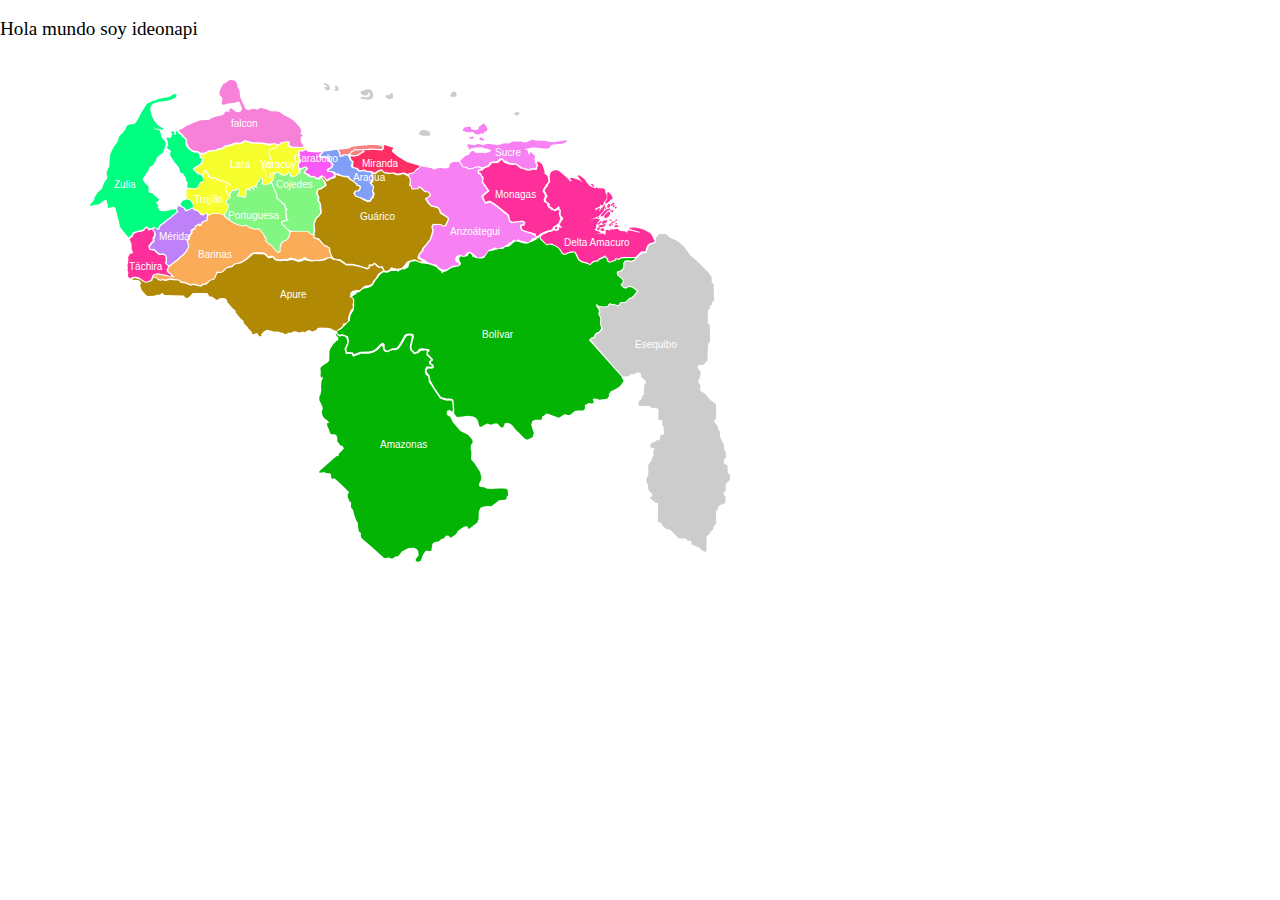
==== commit e49aee82: "que cambio-no-se" ====
--- a/index.html.html
+++ b/index.html.html
@@ -11,11 +11,7 @@
 </head>
 
 		<body>
-			<h3>Hola mundo soy ideonapi></h3>
-
-
-
-
+			<h3>Hola mundo soy ideonapi</h3>
 
 
 
